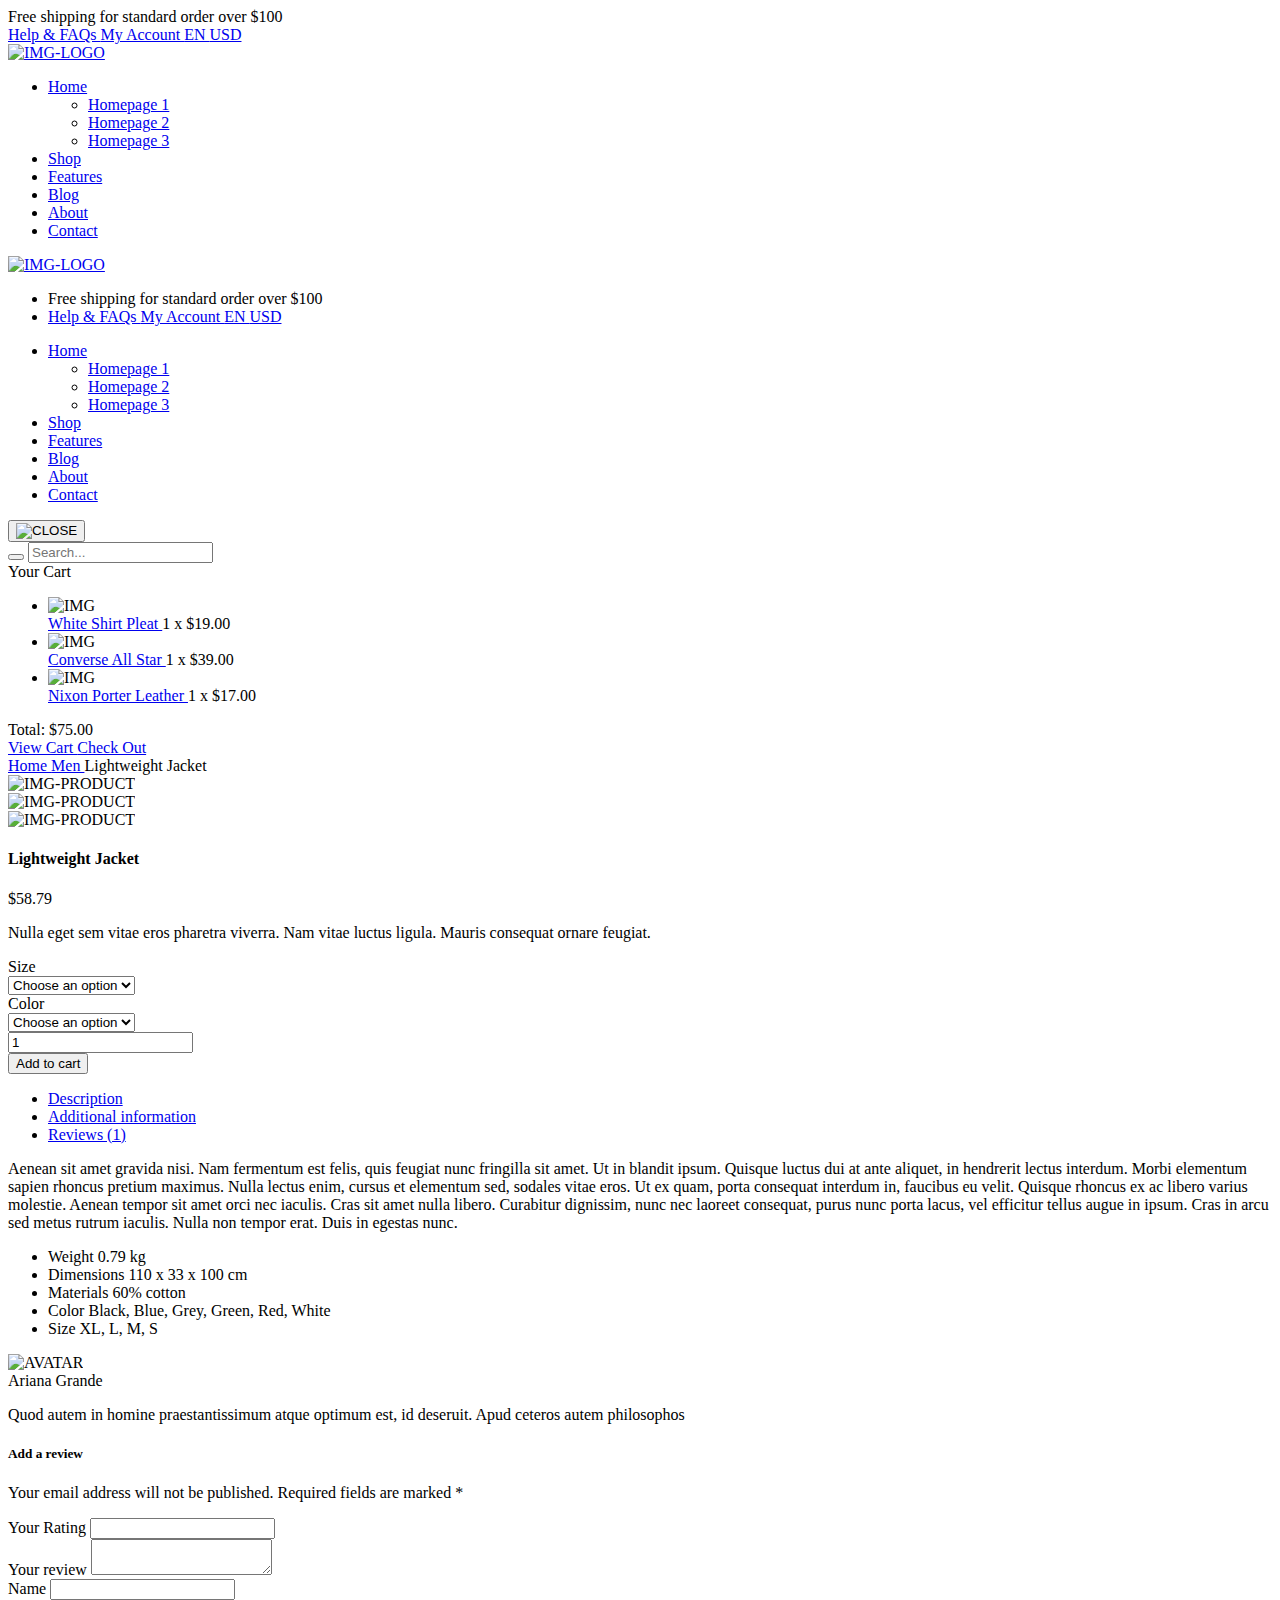
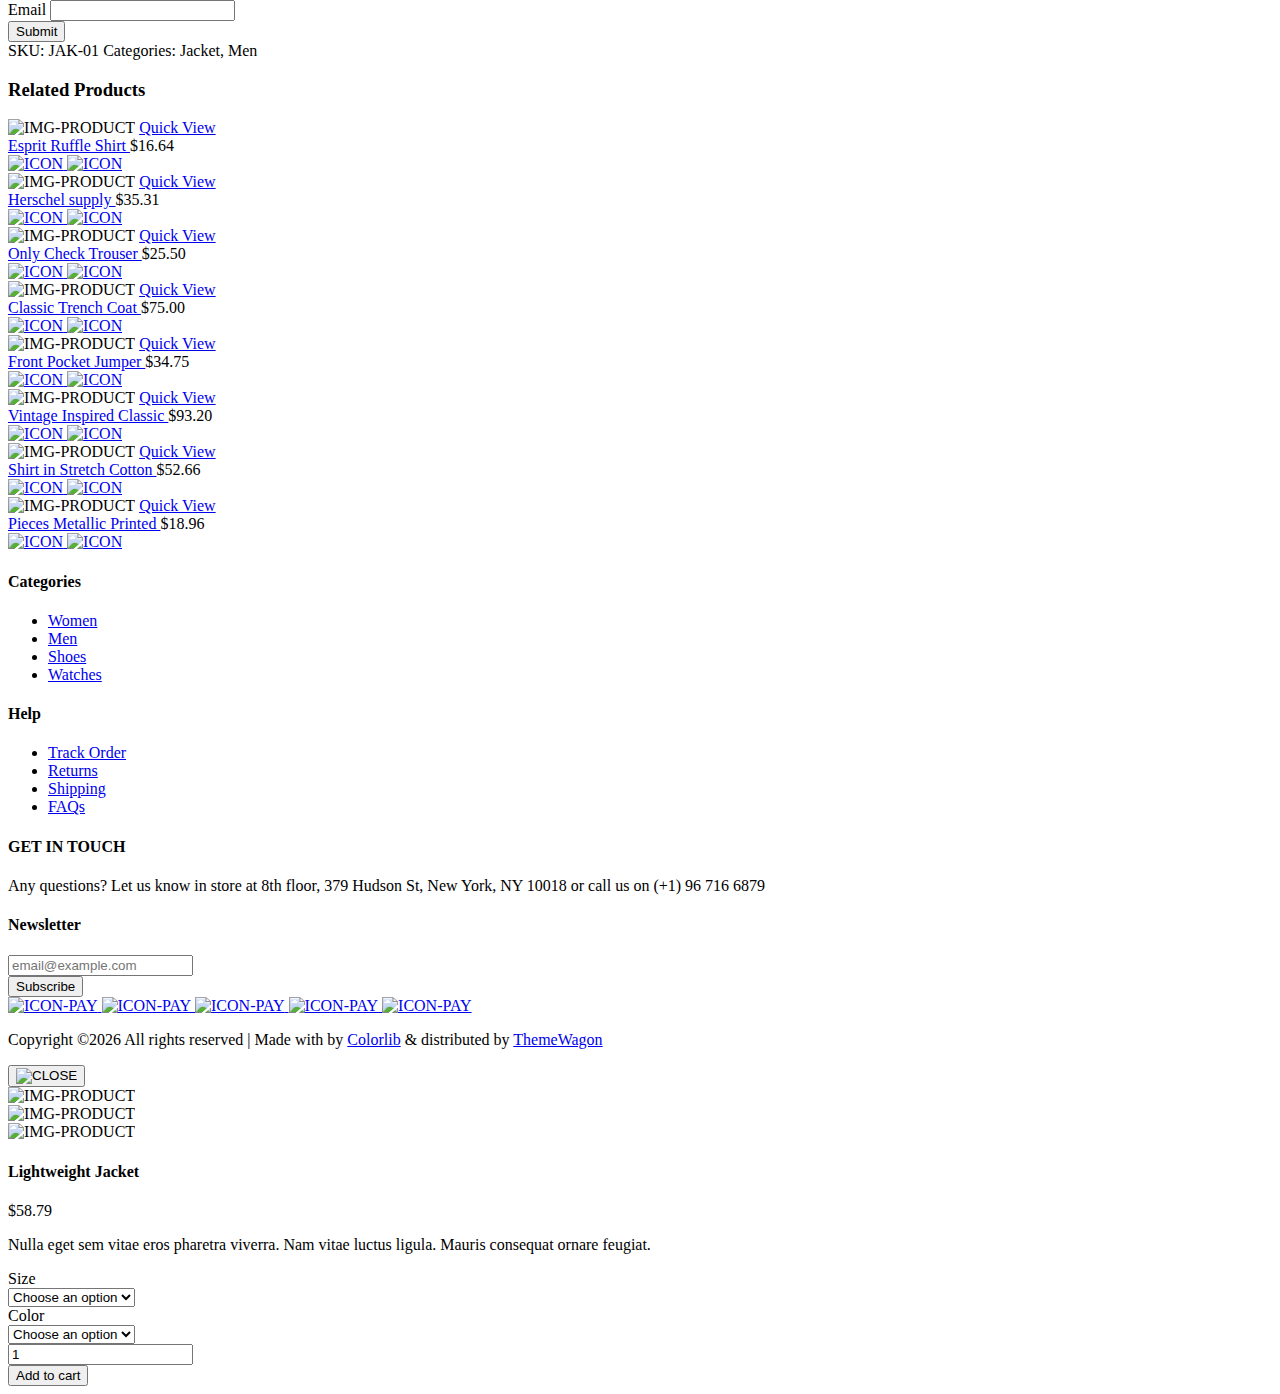
==== product-detail.html @ 20150fe1 "Add files via upload" ====
<!DOCTYPE html>
<html lang="en">
<head>
	<title>Product Detail</title>
	<meta charset="UTF-8">
	<meta name="viewport" content="width=device-width, initial-scale=1">
<!--===============================================================================================-->	
	<link rel="icon" type="image/png" href="images/icons/favicon.png"/>
<!--===============================================================================================-->
	<link rel="stylesheet" type="text/css" href="vendor/bootstrap/css/bootstrap.min.css">
<!--===============================================================================================-->
	<link rel="stylesheet" type="text/css" href="fonts/font-awesome-4.7.0/css/font-awesome.min.css">
<!--===============================================================================================-->
	<link rel="stylesheet" type="text/css" href="fonts/iconic/css/material-design-iconic-font.min.css">
<!--===============================================================================================-->
	<link rel="stylesheet" type="text/css" href="fonts/linearicons-v1.0.0/icon-font.min.css">
<!--===============================================================================================-->
	<link rel="stylesheet" type="text/css" href="vendor/animate/animate.css">
<!--===============================================================================================-->	
	<link rel="stylesheet" type="text/css" href="vendor/css-hamburgers/hamburgers.min.css">
<!--===============================================================================================-->
	<link rel="stylesheet" type="text/css" href="vendor/animsition/css/animsition.min.css">
<!--===============================================================================================-->
	<link rel="stylesheet" type="text/css" href="vendor/select2/select2.min.css">
<!--===============================================================================================-->	
	<link rel="stylesheet" type="text/css" href="vendor/daterangepicker/daterangepicker.css">
<!--===============================================================================================-->
	<link rel="stylesheet" type="text/css" href="vendor/slick/slick.css">
<!--===============================================================================================-->
	<link rel="stylesheet" type="text/css" href="vendor/MagnificPopup/magnific-popup.css">
<!--===============================================================================================-->
	<link rel="stylesheet" type="text/css" href="vendor/perfect-scrollbar/perfect-scrollbar.css">
<!--===============================================================================================-->
	<link rel="stylesheet" type="text/css" href="css/util.css">
	<link rel="stylesheet" type="text/css" href="css/main.css">
<!--===============================================================================================-->
</head>
<body class="animsition">
	
	<!-- Header -->
	<header class="header-v4">
		<!-- Header desktop -->
		<div class="container-menu-desktop">
			<!-- Topbar -->
			<div class="top-bar">
				<div class="content-topbar flex-sb-m h-full container">
					<div class="left-top-bar">
						Free shipping for standard order over $100
					</div>

					<div class="right-top-bar flex-w h-full">
						<a href="#" class="flex-c-m trans-04 p-lr-25">
							Help & FAQs
						</a>

						<a href="#" class="flex-c-m trans-04 p-lr-25">
							My Account
						</a>

						<a href="#" class="flex-c-m trans-04 p-lr-25">
							EN
						</a>

						<a href="#" class="flex-c-m trans-04 p-lr-25">
							USD
						</a>
					</div>
				</div>
			</div>

			<div class="wrap-menu-desktop how-shadow1">
				<nav class="limiter-menu-desktop container">
					
					<!-- Logo desktop -->		
					<a href="index.html" class="logo">
						<img src="images/icons/logo-01.png" alt="IMG-LOGO">
					</a>

					<!-- Menu desktop -->
					<div class="menu-desktop">
						<ul class="main-menu">
							<li>
								<a href="index.html">Home</a>
								<ul class="sub-menu">
									<li><a href="index.html">Homepage 1</a></li>
									<li><a href="home-02.html">Homepage 2</a></li>
									<li><a href="home-03.html">Homepage 3</a></li>
								</ul>
							</li>

							<li>
								<a href="product.html">Shop</a>
							</li>

							<li class="label1" data-label1="hot">
								<a href="shoping-cart.html">Features</a>
							</li>

							<li>
								<a href="blog.html">Blog</a>
							</li>

							<li>
								<a href="about.html">About</a>
							</li>

							<li>
								<a href="contact.html">Contact</a>
							</li>
						</ul>
					</div>	

					<!-- Icon header -->
					<div class="wrap-icon-header flex-w flex-r-m">
						<div class="icon-header-item cl2 hov-cl1 trans-04 p-l-22 p-r-11 js-show-modal-search">
							<i class="zmdi zmdi-search"></i>
						</div>

						<div class="icon-header-item cl2 hov-cl1 trans-04 p-l-22 p-r-11 icon-header-noti js-show-cart" data-notify="2">
							<i class="zmdi zmdi-shopping-cart"></i>
						</div>

						<a href="#" class="icon-header-item cl2 hov-cl1 trans-04 p-l-22 p-r-11 icon-header-noti" data-notify="0">
							<i class="zmdi zmdi-favorite-outline"></i>
						</a>
					</div>
				</nav>
			</div>	
		</div>

		<!-- Header Mobile -->
		<div class="wrap-header-mobile">
			<!-- Logo moblie -->		
			<div class="logo-mobile">
				<a href="index.html"><img src="images/icons/logo-01.png" alt="IMG-LOGO"></a>
			</div>

			<!-- Icon header -->
			<div class="wrap-icon-header flex-w flex-r-m m-r-15">
				<div class="icon-header-item cl2 hov-cl1 trans-04 p-r-11 js-show-modal-search">
					<i class="zmdi zmdi-search"></i>
				</div>

				<div class="icon-header-item cl2 hov-cl1 trans-04 p-r-11 p-l-10 icon-header-noti js-show-cart" data-notify="2">
					<i class="zmdi zmdi-shopping-cart"></i>
				</div>

				<a href="#" class="dis-block icon-header-item cl2 hov-cl1 trans-04 p-r-11 p-l-10 icon-header-noti" data-notify="0">
					<i class="zmdi zmdi-favorite-outline"></i>
				</a>
			</div>

			<!-- Button show menu -->
			<div class="btn-show-menu-mobile hamburger hamburger--squeeze">
				<span class="hamburger-box">
					<span class="hamburger-inner"></span>
				</span>
			</div>
		</div>


		<!-- Menu Mobile -->
		<div class="menu-mobile">
			<ul class="topbar-mobile">
				<li>
					<div class="left-top-bar">
						Free shipping for standard order over $100
					</div>
				</li>

				<li>
					<div class="right-top-bar flex-w h-full">
						<a href="#" class="flex-c-m p-lr-10 trans-04">
							Help & FAQs
						</a>

						<a href="#" class="flex-c-m p-lr-10 trans-04">
							My Account
						</a>

						<a href="#" class="flex-c-m p-lr-10 trans-04">
							EN
						</a>

						<a href="#" class="flex-c-m p-lr-10 trans-04">
							USD
						</a>
					</div>
				</li>
			</ul>

			<ul class="main-menu-m">
				<li>
					<a href="index.html">Home</a>
					<ul class="sub-menu-m">
						<li><a href="index.html">Homepage 1</a></li>
						<li><a href="home-02.html">Homepage 2</a></li>
						<li><a href="home-03.html">Homepage 3</a></li>
					</ul>
					<span class="arrow-main-menu-m">
						<i class="fa fa-angle-right" aria-hidden="true"></i>
					</span>
				</li>

				<li>
					<a href="product.html">Shop</a>
				</li>

				<li>
					<a href="shoping-cart.html" class="label1 rs1" data-label1="hot">Features</a>
				</li>

				<li>
					<a href="blog.html">Blog</a>
				</li>

				<li>
					<a href="about.html">About</a>
				</li>

				<li>
					<a href="contact.html">Contact</a>
				</li>
			</ul>
		</div>

		<!-- Modal Search -->
		<div class="modal-search-header flex-c-m trans-04 js-hide-modal-search">
			<div class="container-search-header">
				<button class="flex-c-m btn-hide-modal-search trans-04 js-hide-modal-search">
					<img src="images/icons/icon-close2.png" alt="CLOSE">
				</button>

				<form class="wrap-search-header flex-w p-l-15">
					<button class="flex-c-m trans-04">
						<i class="zmdi zmdi-search"></i>
					</button>
					<input class="plh3" type="text" name="search" placeholder="Search...">
				</form>
			</div>
		</div>
	</header>

	<!-- Cart -->
	<div class="wrap-header-cart js-panel-cart">
		<div class="s-full js-hide-cart"></div>

		<div class="header-cart flex-col-l p-l-65 p-r-25">
			<div class="header-cart-title flex-w flex-sb-m p-b-8">
				<span class="mtext-103 cl2">
					Your Cart
				</span>

				<div class="fs-35 lh-10 cl2 p-lr-5 pointer hov-cl1 trans-04 js-hide-cart">
					<i class="zmdi zmdi-close"></i>
				</div>
			</div>
			
			<div class="header-cart-content flex-w js-pscroll">
				<ul class="header-cart-wrapitem w-full">
					<li class="header-cart-item flex-w flex-t m-b-12">
						<div class="header-cart-item-img">
							<img src="images/item-cart-01.jpg" alt="IMG">
						</div>

						<div class="header-cart-item-txt p-t-8">
							<a href="#" class="header-cart-item-name m-b-18 hov-cl1 trans-04">
								White Shirt Pleat
							</a>

							<span class="header-cart-item-info">
								1 x $19.00
							</span>
						</div>
					</li>

					<li class="header-cart-item flex-w flex-t m-b-12">
						<div class="header-cart-item-img">
							<img src="images/item-cart-02.jpg" alt="IMG">
						</div>

						<div class="header-cart-item-txt p-t-8">
							<a href="#" class="header-cart-item-name m-b-18 hov-cl1 trans-04">
								Converse All Star
							</a>

							<span class="header-cart-item-info">
								1 x $39.00
							</span>
						</div>
					</li>

					<li class="header-cart-item flex-w flex-t m-b-12">
						<div class="header-cart-item-img">
							<img src="images/item-cart-03.jpg" alt="IMG">
						</div>

						<div class="header-cart-item-txt p-t-8">
							<a href="#" class="header-cart-item-name m-b-18 hov-cl1 trans-04">
								Nixon Porter Leather
							</a>

							<span class="header-cart-item-info">
								1 x $17.00
							</span>
						</div>
					</li>
				</ul>
				
				<div class="w-full">
					<div class="header-cart-total w-full p-tb-40">
						Total: $75.00
					</div>

					<div class="header-cart-buttons flex-w w-full">
						<a href="shoping-cart.html" class="flex-c-m stext-101 cl0 size-107 bg3 bor2 hov-btn3 p-lr-15 trans-04 m-r-8 m-b-10">
							View Cart
						</a>

						<a href="shoping-cart.html" class="flex-c-m stext-101 cl0 size-107 bg3 bor2 hov-btn3 p-lr-15 trans-04 m-b-10">
							Check Out
						</a>
					</div>
				</div>
			</div>
		</div>
	</div>


	<!-- breadcrumb -->
	<div class="container">
		<div class="bread-crumb flex-w p-l-25 p-r-15 p-t-30 p-lr-0-lg">
			<a href="index.html" class="stext-109 cl8 hov-cl1 trans-04">
				Home
				<i class="fa fa-angle-right m-l-9 m-r-10" aria-hidden="true"></i>
			</a>

			<a href="product.html" class="stext-109 cl8 hov-cl1 trans-04">
				Men
				<i class="fa fa-angle-right m-l-9 m-r-10" aria-hidden="true"></i>
			</a>

			<span class="stext-109 cl4">
				Lightweight Jacket
			</span>
		</div>
	</div>
		

	<!-- Product Detail -->
	<section class="sec-product-detail bg0 p-t-65 p-b-60">
		<div class="container">
			<div class="row">
				<div class="col-md-6 col-lg-7 p-b-30">
					<div class="p-l-25 p-r-30 p-lr-0-lg">
						<div class="wrap-slick3 flex-sb flex-w">
							<div class="wrap-slick3-dots"></div>
							<div class="wrap-slick3-arrows flex-sb-m flex-w"></div>

							<div class="slick3 gallery-lb">
								<div class="item-slick3" data-thumb="images/product-detail-01.jpg">
									<div class="wrap-pic-w pos-relative">
										<img src="images/product-detail-01.jpg" alt="IMG-PRODUCT">

										<a class="flex-c-m size-108 how-pos1 bor0 fs-16 cl10 bg0 hov-btn3 trans-04" href="images/product-detail-01.jpg">
											<i class="fa fa-expand"></i>
										</a>
									</div>
								</div>

								<div class="item-slick3" data-thumb="images/product-detail-02.jpg">
									<div class="wrap-pic-w pos-relative">
										<img src="images/product-detail-02.jpg" alt="IMG-PRODUCT">

										<a class="flex-c-m size-108 how-pos1 bor0 fs-16 cl10 bg0 hov-btn3 trans-04" href="images/product-detail-02.jpg">
											<i class="fa fa-expand"></i>
										</a>
									</div>
								</div>

								<div class="item-slick3" data-thumb="images/product-detail-03.jpg">
									<div class="wrap-pic-w pos-relative">
										<img src="images/product-detail-03.jpg" alt="IMG-PRODUCT">

										<a class="flex-c-m size-108 how-pos1 bor0 fs-16 cl10 bg0 hov-btn3 trans-04" href="images/product-detail-03.jpg">
											<i class="fa fa-expand"></i>
										</a>
									</div>
								</div>
							</div>
						</div>
					</div>
				</div>
					
				<div class="col-md-6 col-lg-5 p-b-30">
					<div class="p-r-50 p-t-5 p-lr-0-lg">
						<h4 class="mtext-105 cl2 js-name-detail p-b-14">
							Lightweight Jacket
						</h4>

						<span class="mtext-106 cl2">
							$58.79
						</span>

						<p class="stext-102 cl3 p-t-23">
							Nulla eget sem vitae eros pharetra viverra. Nam vitae luctus ligula. Mauris consequat ornare feugiat.
						</p>
						
						<!--  -->
						<div class="p-t-33">
							<div class="flex-w flex-r-m p-b-10">
								<div class="size-203 flex-c-m respon6">
									Size
								</div>

								<div class="size-204 respon6-next">
									<div class="rs1-select2 bor8 bg0">
										<select class="js-select2" name="time">
											<option>Choose an option</option>
											<option>Size S</option>
											<option>Size M</option>
											<option>Size L</option>
											<option>Size XL</option>
										</select>
										<div class="dropDownSelect2"></div>
									</div>
								</div>
							</div>

							<div class="flex-w flex-r-m p-b-10">
								<div class="size-203 flex-c-m respon6">
									Color
								</div>

								<div class="size-204 respon6-next">
									<div class="rs1-select2 bor8 bg0">
										<select class="js-select2" name="time">
											<option>Choose an option</option>
											<option>Red</option>
											<option>Blue</option>
											<option>White</option>
											<option>Grey</option>
										</select>
										<div class="dropDownSelect2"></div>
									</div>
								</div>
							</div>

							<div class="flex-w flex-r-m p-b-10">
								<div class="size-204 flex-w flex-m respon6-next">
									<div class="wrap-num-product flex-w m-r-20 m-tb-10">
										<div class="btn-num-product-down cl8 hov-btn3 trans-04 flex-c-m">
											<i class="fs-16 zmdi zmdi-minus"></i>
										</div>

										<input class="mtext-104 cl3 txt-center num-product" type="number" name="num-product" value="1">

										<div class="btn-num-product-up cl8 hov-btn3 trans-04 flex-c-m">
											<i class="fs-16 zmdi zmdi-plus"></i>
										</div>
									</div>

									<button class="flex-c-m stext-101 cl0 size-101 bg1 bor1 hov-btn1 p-lr-15 trans-04 js-addcart-detail">
										Add to cart
									</button>
								</div>
							</div>	
						</div>

						<!--  -->
						<div class="flex-w flex-m p-l-100 p-t-40 respon7">
							<div class="flex-m bor9 p-r-10 m-r-11">
								<a href="#" class="fs-14 cl3 hov-cl1 trans-04 lh-10 p-lr-5 p-tb-2 js-addwish-detail tooltip100" data-tooltip="Add to Wishlist">
									<i class="zmdi zmdi-favorite"></i>
								</a>
							</div>

							<a href="#" class="fs-14 cl3 hov-cl1 trans-04 lh-10 p-lr-5 p-tb-2 m-r-8 tooltip100" data-tooltip="Facebook">
								<i class="fa fa-facebook"></i>
							</a>

							<a href="#" class="fs-14 cl3 hov-cl1 trans-04 lh-10 p-lr-5 p-tb-2 m-r-8 tooltip100" data-tooltip="Twitter">
								<i class="fa fa-twitter"></i>
							</a>

							<a href="#" class="fs-14 cl3 hov-cl1 trans-04 lh-10 p-lr-5 p-tb-2 m-r-8 tooltip100" data-tooltip="Google Plus">
								<i class="fa fa-google-plus"></i>
							</a>
						</div>
					</div>
				</div>
			</div>

			<div class="bor10 m-t-50 p-t-43 p-b-40">
				<!-- Tab01 -->
				<div class="tab01">
					<!-- Nav tabs -->
					<ul class="nav nav-tabs" role="tablist">
						<li class="nav-item p-b-10">
							<a class="nav-link active" data-toggle="tab" href="#description" role="tab">Description</a>
						</li>

						<li class="nav-item p-b-10">
							<a class="nav-link" data-toggle="tab" href="#information" role="tab">Additional information</a>
						</li>

						<li class="nav-item p-b-10">
							<a class="nav-link" data-toggle="tab" href="#reviews" role="tab">Reviews (1)</a>
						</li>
					</ul>

					<!-- Tab panes -->
					<div class="tab-content p-t-43">
						<!-- - -->
						<div class="tab-pane fade show active" id="description" role="tabpanel">
							<div class="how-pos2 p-lr-15-md">
								<p class="stext-102 cl6">
									Aenean sit amet gravida nisi. Nam fermentum est felis, quis feugiat nunc fringilla sit amet. Ut in blandit ipsum. Quisque luctus dui at ante aliquet, in hendrerit lectus interdum. Morbi elementum sapien rhoncus pretium maximus. Nulla lectus enim, cursus et elementum sed, sodales vitae eros. Ut ex quam, porta consequat interdum in, faucibus eu velit. Quisque rhoncus ex ac libero varius molestie. Aenean tempor sit amet orci nec iaculis. Cras sit amet nulla libero. Curabitur dignissim, nunc nec laoreet consequat, purus nunc porta lacus, vel efficitur tellus augue in ipsum. Cras in arcu sed metus rutrum iaculis. Nulla non tempor erat. Duis in egestas nunc.
								</p>
							</div>
						</div>

						<!-- - -->
						<div class="tab-pane fade" id="information" role="tabpanel">
							<div class="row">
								<div class="col-sm-10 col-md-8 col-lg-6 m-lr-auto">
									<ul class="p-lr-28 p-lr-15-sm">
										<li class="flex-w flex-t p-b-7">
											<span class="stext-102 cl3 size-205">
												Weight
											</span>

											<span class="stext-102 cl6 size-206">
												0.79 kg
											</span>
										</li>

										<li class="flex-w flex-t p-b-7">
											<span class="stext-102 cl3 size-205">
												Dimensions
											</span>

											<span class="stext-102 cl6 size-206">
												110 x 33 x 100 cm
											</span>
										</li>

										<li class="flex-w flex-t p-b-7">
											<span class="stext-102 cl3 size-205">
												Materials
											</span>

											<span class="stext-102 cl6 size-206">
												60% cotton
											</span>
										</li>

										<li class="flex-w flex-t p-b-7">
											<span class="stext-102 cl3 size-205">
												Color
											</span>

											<span class="stext-102 cl6 size-206">
												Black, Blue, Grey, Green, Red, White
											</span>
										</li>

										<li class="flex-w flex-t p-b-7">
											<span class="stext-102 cl3 size-205">
												Size
											</span>

											<span class="stext-102 cl6 size-206">
												XL, L, M, S
											</span>
										</li>
									</ul>
								</div>
							</div>
						</div>

						<!-- - -->
						<div class="tab-pane fade" id="reviews" role="tabpanel">
							<div class="row">
								<div class="col-sm-10 col-md-8 col-lg-6 m-lr-auto">
									<div class="p-b-30 m-lr-15-sm">
										<!-- Review -->
										<div class="flex-w flex-t p-b-68">
											<div class="wrap-pic-s size-109 bor0 of-hidden m-r-18 m-t-6">
												<img src="images/avatar-01.jpg" alt="AVATAR">
											</div>

											<div class="size-207">
												<div class="flex-w flex-sb-m p-b-17">
													<span class="mtext-107 cl2 p-r-20">
														Ariana Grande
													</span>

													<span class="fs-18 cl11">
														<i class="zmdi zmdi-star"></i>
														<i class="zmdi zmdi-star"></i>
														<i class="zmdi zmdi-star"></i>
														<i class="zmdi zmdi-star"></i>
														<i class="zmdi zmdi-star-half"></i>
													</span>
												</div>

												<p class="stext-102 cl6">
													Quod autem in homine praestantissimum atque optimum est, id deseruit. Apud ceteros autem philosophos
												</p>
											</div>
										</div>
										
										<!-- Add review -->
										<form class="w-full">
											<h5 class="mtext-108 cl2 p-b-7">
												Add a review
											</h5>

											<p class="stext-102 cl6">
												Your email address will not be published. Required fields are marked *
											</p>

											<div class="flex-w flex-m p-t-50 p-b-23">
												<span class="stext-102 cl3 m-r-16">
													Your Rating
												</span>

												<span class="wrap-rating fs-18 cl11 pointer">
													<i class="item-rating pointer zmdi zmdi-star-outline"></i>
													<i class="item-rating pointer zmdi zmdi-star-outline"></i>
													<i class="item-rating pointer zmdi zmdi-star-outline"></i>
													<i class="item-rating pointer zmdi zmdi-star-outline"></i>
													<i class="item-rating pointer zmdi zmdi-star-outline"></i>
													<input class="dis-none" type="number" name="rating">
												</span>
											</div>

											<div class="row p-b-25">
												<div class="col-12 p-b-5">
													<label class="stext-102 cl3" for="review">Your review</label>
													<textarea class="size-110 bor8 stext-102 cl2 p-lr-20 p-tb-10" id="review" name="review"></textarea>
												</div>

												<div class="col-sm-6 p-b-5">
													<label class="stext-102 cl3" for="name">Name</label>
													<input class="size-111 bor8 stext-102 cl2 p-lr-20" id="name" type="text" name="name">
												</div>

												<div class="col-sm-6 p-b-5">
													<label class="stext-102 cl3" for="email">Email</label>
													<input class="size-111 bor8 stext-102 cl2 p-lr-20" id="email" type="text" name="email">
												</div>
											</div>

											<button class="flex-c-m stext-101 cl0 size-112 bg7 bor11 hov-btn3 p-lr-15 trans-04 m-b-10">
												Submit
											</button>
										</form>
									</div>
								</div>
							</div>
						</div>
					</div>
				</div>
			</div>
		</div>

		<div class="bg6 flex-c-m flex-w size-302 m-t-73 p-tb-15">
			<span class="stext-107 cl6 p-lr-25">
				SKU: JAK-01
			</span>

			<span class="stext-107 cl6 p-lr-25">
				Categories: Jacket, Men
			</span>
		</div>
	</section>


	<!-- Related Products -->
	<section class="sec-relate-product bg0 p-t-45 p-b-105">
		<div class="container">
			<div class="p-b-45">
				<h3 class="ltext-106 cl5 txt-center">
					Related Products
				</h3>
			</div>

			<!-- Slide2 -->
			<div class="wrap-slick2">
				<div class="slick2">
					<div class="item-slick2 p-l-15 p-r-15 p-t-15 p-b-15">
						<!-- Block2 -->
						<div class="block2">
							<div class="block2-pic hov-img0">
								<img src="images/product-01.jpg" alt="IMG-PRODUCT">

								<a href="#" class="block2-btn flex-c-m stext-103 cl2 size-102 bg0 bor2 hov-btn1 p-lr-15 trans-04 js-show-modal1">
									Quick View
								</a>
							</div>

							<div class="block2-txt flex-w flex-t p-t-14">
								<div class="block2-txt-child1 flex-col-l ">
									<a href="product-detail.html" class="stext-104 cl4 hov-cl1 trans-04 js-name-b2 p-b-6">
										Esprit Ruffle Shirt
									</a>

									<span class="stext-105 cl3">
										$16.64
									</span>
								</div>

								<div class="block2-txt-child2 flex-r p-t-3">
									<a href="#" class="btn-addwish-b2 dis-block pos-relative js-addwish-b2">
										<img class="icon-heart1 dis-block trans-04" src="images/icons/icon-heart-01.png" alt="ICON">
										<img class="icon-heart2 dis-block trans-04 ab-t-l" src="images/icons/icon-heart-02.png" alt="ICON">
									</a>
								</div>
							</div>
						</div>
					</div>

					<div class="item-slick2 p-l-15 p-r-15 p-t-15 p-b-15">
						<!-- Block2 -->
						<div class="block2">
							<div class="block2-pic hov-img0">
								<img src="images/product-02.jpg" alt="IMG-PRODUCT">

								<a href="#" class="block2-btn flex-c-m stext-103 cl2 size-102 bg0 bor2 hov-btn1 p-lr-15 trans-04 js-show-modal1">
									Quick View
								</a>
							</div>

							<div class="block2-txt flex-w flex-t p-t-14">
								<div class="block2-txt-child1 flex-col-l ">
									<a href="product-detail.html" class="stext-104 cl4 hov-cl1 trans-04 js-name-b2 p-b-6">
										Herschel supply
									</a>

									<span class="stext-105 cl3">
										$35.31
									</span>
								</div>

								<div class="block2-txt-child2 flex-r p-t-3">
									<a href="#" class="btn-addwish-b2 dis-block pos-relative js-addwish-b2">
										<img class="icon-heart1 dis-block trans-04" src="images/icons/icon-heart-01.png" alt="ICON">
										<img class="icon-heart2 dis-block trans-04 ab-t-l" src="images/icons/icon-heart-02.png" alt="ICON">
									</a>
								</div>
							</div>
						</div>
					</div>

					<div class="item-slick2 p-l-15 p-r-15 p-t-15 p-b-15">
						<!-- Block2 -->
						<div class="block2">
							<div class="block2-pic hov-img0">
								<img src="images/product-03.jpg" alt="IMG-PRODUCT">

								<a href="#" class="block2-btn flex-c-m stext-103 cl2 size-102 bg0 bor2 hov-btn1 p-lr-15 trans-04 js-show-modal1">
									Quick View
								</a>
							</div>

							<div class="block2-txt flex-w flex-t p-t-14">
								<div class="block2-txt-child1 flex-col-l ">
									<a href="product-detail.html" class="stext-104 cl4 hov-cl1 trans-04 js-name-b2 p-b-6">
										Only Check Trouser
									</a>

									<span class="stext-105 cl3">
										$25.50
									</span>
								</div>

								<div class="block2-txt-child2 flex-r p-t-3">
									<a href="#" class="btn-addwish-b2 dis-block pos-relative js-addwish-b2">
										<img class="icon-heart1 dis-block trans-04" src="images/icons/icon-heart-01.png" alt="ICON">
										<img class="icon-heart2 dis-block trans-04 ab-t-l" src="images/icons/icon-heart-02.png" alt="ICON">
									</a>
								</div>
							</div>
						</div>
					</div>

					<div class="item-slick2 p-l-15 p-r-15 p-t-15 p-b-15">
						<!-- Block2 -->
						<div class="block2">
							<div class="block2-pic hov-img0">
								<img src="images/product-04.jpg" alt="IMG-PRODUCT">

								<a href="#" class="block2-btn flex-c-m stext-103 cl2 size-102 bg0 bor2 hov-btn1 p-lr-15 trans-04 js-show-modal1">
									Quick View
								</a>
							</div>

							<div class="block2-txt flex-w flex-t p-t-14">
								<div class="block2-txt-child1 flex-col-l ">
									<a href="product-detail.html" class="stext-104 cl4 hov-cl1 trans-04 js-name-b2 p-b-6">
										Classic Trench Coat
									</a>

									<span class="stext-105 cl3">
										$75.00
									</span>
								</div>

								<div class="block2-txt-child2 flex-r p-t-3">
									<a href="#" class="btn-addwish-b2 dis-block pos-relative js-addwish-b2">
										<img class="icon-heart1 dis-block trans-04" src="images/icons/icon-heart-01.png" alt="ICON">
										<img class="icon-heart2 dis-block trans-04 ab-t-l" src="images/icons/icon-heart-02.png" alt="ICON">
									</a>
								</div>
							</div>
						</div>
					</div>

					<div class="item-slick2 p-l-15 p-r-15 p-t-15 p-b-15">
						<!-- Block2 -->
						<div class="block2">
							<div class="block2-pic hov-img0">
								<img src="images/product-05.jpg" alt="IMG-PRODUCT">

								<a href="#" class="block2-btn flex-c-m stext-103 cl2 size-102 bg0 bor2 hov-btn1 p-lr-15 trans-04 js-show-modal1">
									Quick View
								</a>
							</div>

							<div class="block2-txt flex-w flex-t p-t-14">
								<div class="block2-txt-child1 flex-col-l ">
									<a href="product-detail.html" class="stext-104 cl4 hov-cl1 trans-04 js-name-b2 p-b-6">
										Front Pocket Jumper
									</a>

									<span class="stext-105 cl3">
										$34.75
									</span>
								</div>

								<div class="block2-txt-child2 flex-r p-t-3">
									<a href="#" class="btn-addwish-b2 dis-block pos-relative js-addwish-b2">
										<img class="icon-heart1 dis-block trans-04" src="images/icons/icon-heart-01.png" alt="ICON">
										<img class="icon-heart2 dis-block trans-04 ab-t-l" src="images/icons/icon-heart-02.png" alt="ICON">
									</a>
								</div>
							</div>
						</div>
					</div>

					<div class="item-slick2 p-l-15 p-r-15 p-t-15 p-b-15">
						<!-- Block2 -->
						<div class="block2">
							<div class="block2-pic hov-img0">
								<img src="images/product-06.jpg" alt="IMG-PRODUCT">

								<a href="#" class="block2-btn flex-c-m stext-103 cl2 size-102 bg0 bor2 hov-btn1 p-lr-15 trans-04 js-show-modal1">
									Quick View
								</a>
							</div>

							<div class="block2-txt flex-w flex-t p-t-14">
								<div class="block2-txt-child1 flex-col-l ">
									<a href="product-detail.html" class="stext-104 cl4 hov-cl1 trans-04 js-name-b2 p-b-6">
										Vintage Inspired Classic 
									</a>

									<span class="stext-105 cl3">
										$93.20
									</span>
								</div>

								<div class="block2-txt-child2 flex-r p-t-3">
									<a href="#" class="btn-addwish-b2 dis-block pos-relative js-addwish-b2">
										<img class="icon-heart1 dis-block trans-04" src="images/icons/icon-heart-01.png" alt="ICON">
										<img class="icon-heart2 dis-block trans-04 ab-t-l" src="images/icons/icon-heart-02.png" alt="ICON">
									</a>
								</div>
							</div>
						</div>
					</div>

					<div class="item-slick2 p-l-15 p-r-15 p-t-15 p-b-15">
						<!-- Block2 -->
						<div class="block2">
							<div class="block2-pic hov-img0">
								<img src="images/product-07.jpg" alt="IMG-PRODUCT">

								<a href="#" class="block2-btn flex-c-m stext-103 cl2 size-102 bg0 bor2 hov-btn1 p-lr-15 trans-04 js-show-modal1">
									Quick View
								</a>
							</div>

							<div class="block2-txt flex-w flex-t p-t-14">
								<div class="block2-txt-child1 flex-col-l ">
									<a href="product-detail.html" class="stext-104 cl4 hov-cl1 trans-04 js-name-b2 p-b-6">
										Shirt in Stretch Cotton
									</a>

									<span class="stext-105 cl3">
										$52.66
									</span>
								</div>

								<div class="block2-txt-child2 flex-r p-t-3">
									<a href="#" class="btn-addwish-b2 dis-block pos-relative js-addwish-b2">
										<img class="icon-heart1 dis-block trans-04" src="images/icons/icon-heart-01.png" alt="ICON">
										<img class="icon-heart2 dis-block trans-04 ab-t-l" src="images/icons/icon-heart-02.png" alt="ICON">
									</a>
								</div>
							</div>
						</div>
					</div>

					<div class="item-slick2 p-l-15 p-r-15 p-t-15 p-b-15">
						<!-- Block2 -->
						<div class="block2">
							<div class="block2-pic hov-img0">
								<img src="images/product-08.jpg" alt="IMG-PRODUCT">

								<a href="#" class="block2-btn flex-c-m stext-103 cl2 size-102 bg0 bor2 hov-btn1 p-lr-15 trans-04 js-show-modal1">
									Quick View
								</a>
							</div>

							<div class="block2-txt flex-w flex-t p-t-14">
								<div class="block2-txt-child1 flex-col-l ">
									<a href="product-detail.html" class="stext-104 cl4 hov-cl1 trans-04 js-name-b2 p-b-6">
										Pieces Metallic Printed
									</a>

									<span class="stext-105 cl3">
										$18.96
									</span>
								</div>

								<div class="block2-txt-child2 flex-r p-t-3">
									<a href="#" class="btn-addwish-b2 dis-block pos-relative js-addwish-b2">
										<img class="icon-heart1 dis-block trans-04" src="images/icons/icon-heart-01.png" alt="ICON">
										<img class="icon-heart2 dis-block trans-04 ab-t-l" src="images/icons/icon-heart-02.png" alt="ICON">
									</a>
								</div>
							</div>
						</div>
					</div>
				</div>
			</div>
		</div>
	</section>
		

	<!-- Footer -->
	<footer class="bg3 p-t-75 p-b-32">
		<div class="container">
			<div class="row">
				<div class="col-sm-6 col-lg-3 p-b-50">
					<h4 class="stext-301 cl0 p-b-30">
						Categories
					</h4>

					<ul>
						<li class="p-b-10">
							<a href="#" class="stext-107 cl7 hov-cl1 trans-04">
								Women
							</a>
						</li>

						<li class="p-b-10">
							<a href="#" class="stext-107 cl7 hov-cl1 trans-04">
								Men
							</a>
						</li>

						<li class="p-b-10">
							<a href="#" class="stext-107 cl7 hov-cl1 trans-04">
								Shoes
							</a>
						</li>

						<li class="p-b-10">
							<a href="#" class="stext-107 cl7 hov-cl1 trans-04">
								Watches
							</a>
						</li>
					</ul>
				</div>

				<div class="col-sm-6 col-lg-3 p-b-50">
					<h4 class="stext-301 cl0 p-b-30">
						Help
					</h4>

					<ul>
						<li class="p-b-10">
							<a href="#" class="stext-107 cl7 hov-cl1 trans-04">
								Track Order
							</a>
						</li>

						<li class="p-b-10">
							<a href="#" class="stext-107 cl7 hov-cl1 trans-04">
								Returns 
							</a>
						</li>

						<li class="p-b-10">
							<a href="#" class="stext-107 cl7 hov-cl1 trans-04">
								Shipping
							</a>
						</li>

						<li class="p-b-10">
							<a href="#" class="stext-107 cl7 hov-cl1 trans-04">
								FAQs
							</a>
						</li>
					</ul>
				</div>

				<div class="col-sm-6 col-lg-3 p-b-50">
					<h4 class="stext-301 cl0 p-b-30">
						GET IN TOUCH
					</h4>

					<p class="stext-107 cl7 size-201">
						Any questions? Let us know in store at 8th floor, 379 Hudson St, New York, NY 10018 or call us on (+1) 96 716 6879
					</p>

					<div class="p-t-27">
						<a href="#" class="fs-18 cl7 hov-cl1 trans-04 m-r-16">
							<i class="fa fa-facebook"></i>
						</a>

						<a href="#" class="fs-18 cl7 hov-cl1 trans-04 m-r-16">
							<i class="fa fa-instagram"></i>
						</a>

						<a href="#" class="fs-18 cl7 hov-cl1 trans-04 m-r-16">
							<i class="fa fa-pinterest-p"></i>
						</a>
					</div>
				</div>

				<div class="col-sm-6 col-lg-3 p-b-50">
					<h4 class="stext-301 cl0 p-b-30">
						Newsletter
					</h4>

					<form>
						<div class="wrap-input1 w-full p-b-4">
							<input class="input1 bg-none plh1 stext-107 cl7" type="text" name="email" placeholder="email@example.com">
							<div class="focus-input1 trans-04"></div>
						</div>

						<div class="p-t-18">
							<button class="flex-c-m stext-101 cl0 size-103 bg1 bor1 hov-btn2 p-lr-15 trans-04">
								Subscribe
							</button>
						</div>
					</form>
				</div>
			</div>

			<div class="p-t-40">
				<div class="flex-c-m flex-w p-b-18">
					<a href="#" class="m-all-1">
						<img src="images/icons/icon-pay-01.png" alt="ICON-PAY">
					</a>

					<a href="#" class="m-all-1">
						<img src="images/icons/icon-pay-02.png" alt="ICON-PAY">
					</a>

					<a href="#" class="m-all-1">
						<img src="images/icons/icon-pay-03.png" alt="ICON-PAY">
					</a>

					<a href="#" class="m-all-1">
						<img src="images/icons/icon-pay-04.png" alt="ICON-PAY">
					</a>

					<a href="#" class="m-all-1">
						<img src="images/icons/icon-pay-05.png" alt="ICON-PAY">
					</a>
				</div>

				<p class="stext-107 cl6 txt-center">
					<!-- Link back to Colorlib can't be removed. Template is licensed under CC BY 3.0. -->
Copyright &copy;<script>document.write(new Date().getFullYear());</script> All rights reserved | Made with <i class="fa fa-heart-o" aria-hidden="true"></i> by <a href="https://colorlib.com" target="_blank">Colorlib</a> &amp; distributed by <a href="https://themewagon.com" target="_blank">ThemeWagon</a>
<!-- Link back to Colorlib can't be removed. Template is licensed under CC BY 3.0. -->

				</p>
			</div>
		</div>
	</footer>


	<!-- Back to top -->
	<div class="btn-back-to-top" id="myBtn">
		<span class="symbol-btn-back-to-top">
			<i class="zmdi zmdi-chevron-up"></i>
		</span>
	</div>

	<!-- Modal1 -->
	<div class="wrap-modal1 js-modal1 p-t-60 p-b-20">
		<div class="overlay-modal1 js-hide-modal1"></div>

		<div class="container">
			<div class="bg0 p-t-60 p-b-30 p-lr-15-lg how-pos3-parent">
				<button class="how-pos3 hov3 trans-04 js-hide-modal1">
					<img src="images/icons/icon-close.png" alt="CLOSE">
				</button>

				<div class="row">
					<div class="col-md-6 col-lg-7 p-b-30">
						<div class="p-l-25 p-r-30 p-lr-0-lg">
							<div class="wrap-slick3 flex-sb flex-w">
								<div class="wrap-slick3-dots"></div>
								<div class="wrap-slick3-arrows flex-sb-m flex-w"></div>

								<div class="slick3 gallery-lb">
									<div class="item-slick3" data-thumb="images/product-detail-01.jpg">
										<div class="wrap-pic-w pos-relative">
											<img src="images/product-detail-01.jpg" alt="IMG-PRODUCT">

											<a class="flex-c-m size-108 how-pos1 bor0 fs-16 cl10 bg0 hov-btn3 trans-04" href="images/product-detail-01.jpg">
												<i class="fa fa-expand"></i>
											</a>
										</div>
									</div>

									<div class="item-slick3" data-thumb="images/product-detail-02.jpg">
										<div class="wrap-pic-w pos-relative">
											<img src="images/product-detail-02.jpg" alt="IMG-PRODUCT">

											<a class="flex-c-m size-108 how-pos1 bor0 fs-16 cl10 bg0 hov-btn3 trans-04" href="images/product-detail-02.jpg">
												<i class="fa fa-expand"></i>
											</a>
										</div>
									</div>

									<div class="item-slick3" data-thumb="images/product-detail-03.jpg">
										<div class="wrap-pic-w pos-relative">
											<img src="images/product-detail-03.jpg" alt="IMG-PRODUCT">

											<a class="flex-c-m size-108 how-pos1 bor0 fs-16 cl10 bg0 hov-btn3 trans-04" href="images/product-detail-03.jpg">
												<i class="fa fa-expand"></i>
											</a>
										</div>
									</div>
								</div>
							</div>
						</div>
					</div>
					
					<div class="col-md-6 col-lg-5 p-b-30">
						<div class="p-r-50 p-t-5 p-lr-0-lg">
							<h4 class="mtext-105 cl2 js-name-detail p-b-14">
								Lightweight Jacket
							</h4>

							<span class="mtext-106 cl2">
								$58.79
							</span>

							<p class="stext-102 cl3 p-t-23">
								Nulla eget sem vitae eros pharetra viverra. Nam vitae luctus ligula. Mauris consequat ornare feugiat.
							</p>
							
							<!--  -->
							<div class="p-t-33">
								<div class="flex-w flex-r-m p-b-10">
									<div class="size-203 flex-c-m respon6">
										Size
									</div>

									<div class="size-204 respon6-next">
										<div class="rs1-select2 bor8 bg0">
											<select class="js-select2" name="time">
												<option>Choose an option</option>
												<option>Size S</option>
												<option>Size M</option>
												<option>Size L</option>
												<option>Size XL</option>
											</select>
											<div class="dropDownSelect2"></div>
										</div>
									</div>
								</div>

								<div class="flex-w flex-r-m p-b-10">
									<div class="size-203 flex-c-m respon6">
										Color
									</div>

									<div class="size-204 respon6-next">
										<div class="rs1-select2 bor8 bg0">
											<select class="js-select2" name="time">
												<option>Choose an option</option>
												<option>Red</option>
												<option>Blue</option>
												<option>White</option>
												<option>Grey</option>
											</select>
											<div class="dropDownSelect2"></div>
										</div>
									</div>
								</div>

								<div class="flex-w flex-r-m p-b-10">
									<div class="size-204 flex-w flex-m respon6-next">
										<div class="wrap-num-product flex-w m-r-20 m-tb-10">
											<div class="btn-num-product-down cl8 hov-btn3 trans-04 flex-c-m">
												<i class="fs-16 zmdi zmdi-minus"></i>
											</div>

											<input class="mtext-104 cl3 txt-center num-product" type="number" name="num-product" value="1">

											<div class="btn-num-product-up cl8 hov-btn3 trans-04 flex-c-m">
												<i class="fs-16 zmdi zmdi-plus"></i>
											</div>
										</div>

										<button class="flex-c-m stext-101 cl0 size-101 bg1 bor1 hov-btn1 p-lr-15 trans-04 js-addcart-detail">
											Add to cart
										</button>
									</div>
								</div>	
							</div>

							<!--  -->
							<div class="flex-w flex-m p-l-100 p-t-40 respon7">
								<div class="flex-m bor9 p-r-10 m-r-11">
									<a href="#" class="fs-14 cl3 hov-cl1 trans-04 lh-10 p-lr-5 p-tb-2 js-addwish-detail tooltip100" data-tooltip="Add to Wishlist">
										<i class="zmdi zmdi-favorite"></i>
									</a>
								</div>

								<a href="#" class="fs-14 cl3 hov-cl1 trans-04 lh-10 p-lr-5 p-tb-2 m-r-8 tooltip100" data-tooltip="Facebook">
									<i class="fa fa-facebook"></i>
								</a>

								<a href="#" class="fs-14 cl3 hov-cl1 trans-04 lh-10 p-lr-5 p-tb-2 m-r-8 tooltip100" data-tooltip="Twitter">
									<i class="fa fa-twitter"></i>
								</a>

								<a href="#" class="fs-14 cl3 hov-cl1 trans-04 lh-10 p-lr-5 p-tb-2 m-r-8 tooltip100" data-tooltip="Google Plus">
									<i class="fa fa-google-plus"></i>
								</a>
							</div>
						</div>
					</div>
				</div>
			</div>
		</div>
	</div>

<!--===============================================================================================-->	
	<script src="vendor/jquery/jquery-3.2.1.min.js"></script>
<!--===============================================================================================-->
	<script src="vendor/animsition/js/animsition.min.js"></script>
<!--===============================================================================================-->
	<script src="vendor/bootstrap/js/popper.js"></script>
	<script src="vendor/bootstrap/js/bootstrap.min.js"></script>
<!--===============================================================================================-->
	<script src="vendor/select2/select2.min.js"></script>
	<script>
		$(".js-select2").each(function(){
			$(this).select2({
				minimumResultsForSearch: 20,
				dropdownParent: $(this).next('.dropDownSelect2')
			});
		})
	</script>
<!--===============================================================================================-->
	<script src="vendor/daterangepicker/moment.min.js"></script>
	<script src="vendor/daterangepicker/daterangepicker.js"></script>
<!--===============================================================================================-->
	<script src="vendor/slick/slick.min.js"></script>
	<script src="js/slick-custom.js"></script>
<!--===============================================================================================-->
	<script src="vendor/parallax100/parallax100.js"></script>
	<script>
        $('.parallax100').parallax100();
	</script>
<!--===============================================================================================-->
	<script src="vendor/MagnificPopup/jquery.magnific-popup.min.js"></script>
	<script>
		$('.gallery-lb').each(function() { // the containers for all your galleries
			$(this).magnificPopup({
		        delegate: 'a', // the selector for gallery item
		        type: 'image',
		        gallery: {
		        	enabled:true
		        },
		        mainClass: 'mfp-fade'
		    });
		});
	</script>
<!--===============================================================================================-->
	<script src="vendor/isotope/isotope.pkgd.min.js"></script>
<!--===============================================================================================-->
	<script src="vendor/sweetalert/sweetalert.min.js"></script>
	<script>
		$('.js-addwish-b2, .js-addwish-detail').on('click', function(e){
			e.preventDefault();
		});

		$('.js-addwish-b2').each(function(){
			var nameProduct = $(this).parent().parent().find('.js-name-b2').html();
			$(this).on('click', function(){
				swal(nameProduct, "is added to wishlist !", "success");

				$(this).addClass('js-addedwish-b2');
				$(this).off('click');
			});
		});

		$('.js-addwish-detail').each(function(){
			var nameProduct = $(this).parent().parent().parent().find('.js-name-detail').html();

			$(this).on('click', function(){
				swal(nameProduct, "is added to wishlist !", "success");

				$(this).addClass('js-addedwish-detail');
				$(this).off('click');
			});
		});

		/*---------------------------------------------*/

		$('.js-addcart-detail').each(function(){
			var nameProduct = $(this).parent().parent().parent().parent().find('.js-name-detail').html();
			$(this).on('click', function(){
				swal(nameProduct, "is added to cart !", "success");
			});
		});
	
	</script>
<!--===============================================================================================-->
	<script src="vendor/perfect-scrollbar/perfect-scrollbar.min.js"></script>
	<script>
		$('.js-pscroll').each(function(){
			$(this).css('position','relative');
			$(this).css('overflow','hidden');
			var ps = new PerfectScrollbar(this, {
				wheelSpeed: 1,
				scrollingThreshold: 1000,
				wheelPropagation: false,
			});

			$(window).on('resize', function(){
				ps.update();
			})
		});
	</script>
<!--===============================================================================================-->
	<script src="js/main.js"></script>

</body>
</html>
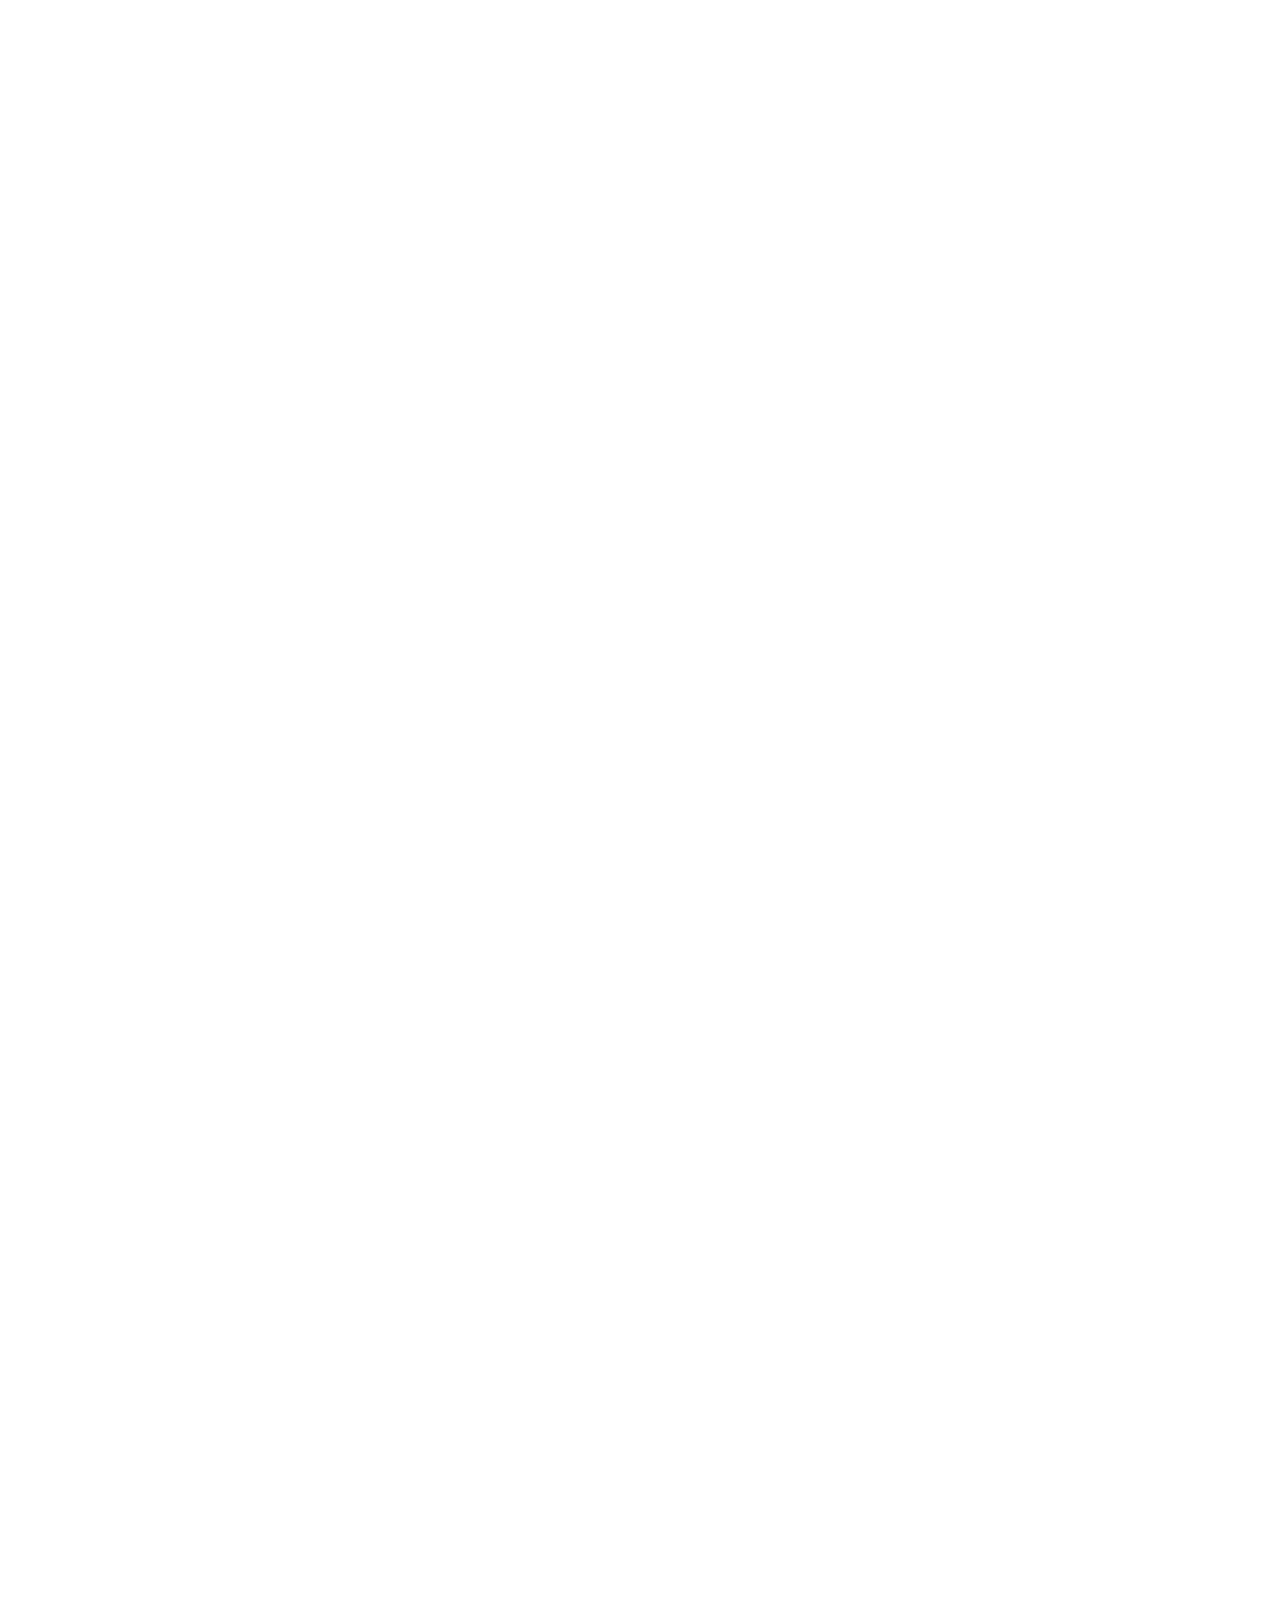
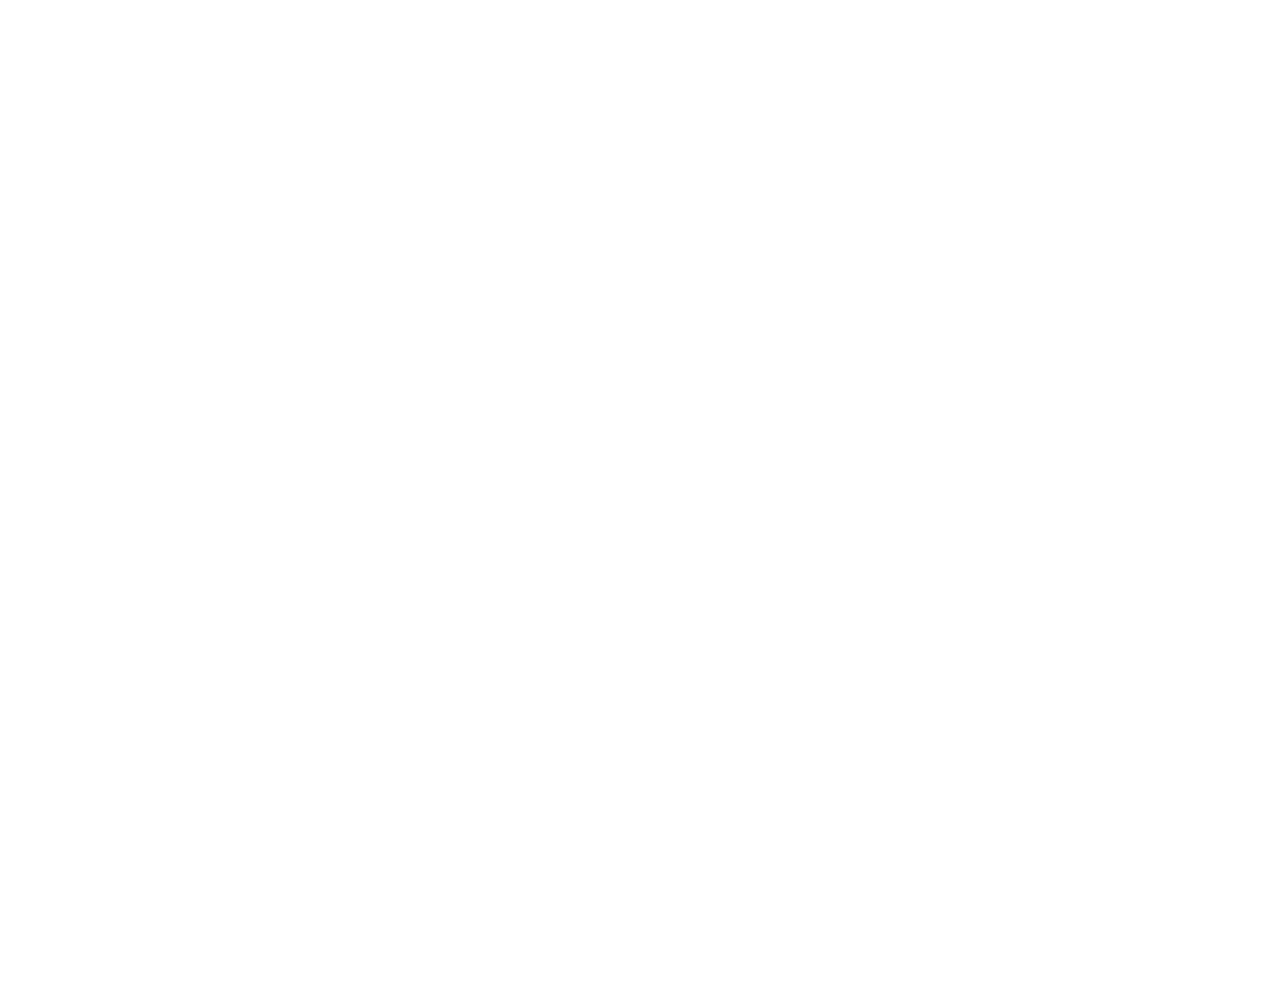
==== commit 4f386919: "Update product-detail.html" ====
--- a/product-detail.html
+++ b/product-detail.html
@@ -132,7 +132,7 @@
 		<div class="wrap-header-mobile">
 			<!-- Logo moblie -->		
 			<div class="logo-mobile">
-				<a href="index.html"><img src="images/icons/logo-01.png" alt="IMG-LOGO"></a>
+				<a href="index.html"><img src="images/icons/logo (2).png" alt="IMG-LOGO"></a>
 			</div>
 
 			<!-- Icon header -->
@@ -1361,4 +1361,4 @@
 	<script src="js/main.js"></script>
 
 </body>
-</html>+</html>
--- a/fonts/iconic/css/material-design-iconic-font.min.css
+++ b/fonts/iconic/css/material-design-iconic-font.min.css
@@ -0,0 +1 @@
+@font-face{font-family:Material-Design-Iconic-Font;src:url(../fonts/Material-Design-Iconic-Font.woff2?v=2.2.0) format('woff2'),url(../fonts/Material-Design-Iconic-Font.woff?v=2.2.0) format('woff'),url(../fonts/Material-Design-Iconic-Font.ttf?v=2.2.0) format('truetype')}.zmdi{display:inline-block;font:normal normal normal 14px/1 'Material-Design-Iconic-Font';font-size:inherit;text-rendering:auto;-webkit-font-smoothing:antialiased;-moz-osx-font-smoothing:grayscale}.zmdi-hc-lg{font-size:1.33333333em;line-height:.75em;vertical-align:-15%}.zmdi-hc-2x{font-size:2em}.zmdi-hc-3x{font-size:3em}.zmdi-hc-4x{font-size:4em}.zmdi-hc-5x{font-size:5em}.zmdi-hc-fw{width:1.28571429em;text-align:center}.zmdi-hc-ul{padding-left:0;margin-left:2.14285714em;list-style-type:none}.zmdi-hc-ul>li{position:relative}.zmdi-hc-li{position:absolute;left:-2.14285714em;width:2.14285714em;top:.14285714em;text-align:center}.zmdi-hc-li.zmdi-hc-lg{left:-1.85714286em}.zmdi-hc-border{padding:.1em .25em;border:solid .1em #9e9e9e;border-radius:2px}.zmdi-hc-border-circle{padding:.1em .25em;border:solid .1em #9e9e9e;border-radius:50%}.zmdi.pull-left{float:left;margin-right:.15em}.zmdi.pull-right{float:right;margin-left:.15em}.zmdi-hc-spin{-webkit-animation:zmdi-spin 1.5s infinite linear;animation:zmdi-spin 1.5s infinite linear}.zmdi-hc-spin-reverse{-webkit-animation:zmdi-spin-reverse 1.5s infinite linear;animation:zmdi-spin-reverse 1.5s infinite linear}@-webkit-keyframes zmdi-spin{0%{-webkit-transform:rotate(0deg);transform:rotate(0deg)}100%{-webkit-transform:rotate(359deg);transform:rotate(359deg)}}@keyframes zmdi-spin{0%{-webkit-transform:rotate(0deg);transform:rotate(0deg)}100%{-webkit-transform:rotate(359deg);transform:rotate(359deg)}}@-webkit-keyframes zmdi-spin-reverse{0%{-webkit-transform:rotate(0deg);transform:rotate(0deg)}100%{-webkit-transform:rotate(-359deg);transform:rotate(-359deg)}}@keyframes zmdi-spin-reverse{0%{-webkit-transform:rotate(0deg);transform:rotate(0deg)}100%{-webkit-transform:rotate(-359deg);transform:rotate(-359deg)}}.zmdi-hc-rotate-90{-webkit-transform:rotate(90deg);-ms-transform:rotate(90deg);transform:rotate(90deg)}.zmdi-hc-rotate-180{-webkit-transform:rotate(180deg);-ms-transform:rotate(180deg);transform:rotate(180deg)}.zmdi-hc-rotate-270{-webkit-transform:rotate(270deg);-ms-transform:rotate(270deg);transform:rotate(270deg)}.zmdi-hc-flip-horizontal{-webkit-transform:scale(-1,1);-ms-transform:scale(-1,1);transform:scale(-1,1)}.zmdi-hc-flip-vertical{-webkit-transform:scale(1,-1);-ms-transform:scale(1,-1);transform:scale(1,-1)}.zmdi-hc-stack{position:relative;display:inline-block;width:2em;height:2em;line-height:2em;vertical-align:middle}.zmdi-hc-stack-1x,.zmdi-hc-stack-2x{position:absolute;left:0;width:100%;text-align:center}.zmdi-hc-stack-1x{line-height:inherit}.zmdi-hc-stack-2x{font-size:2em}.zmdi-hc-inverse{color:#fff}.zmdi-3d-rotation:before{content:'\f101'}.zmdi-airplane-off:before{content:'\f102'}.zmdi-airplane:before{content:'\f103'}.zmdi-album:before{content:'\f104'}.zmdi-archive:before{content:'\f105'}.zmdi-assignment-account:before{content:'\f106'}.zmdi-assignment-alert:before{content:'\f107'}.zmdi-assignment-check:before{content:'\f108'}.zmdi-assignment-o:before{content:'\f109'}.zmdi-assignment-return:before{content:'\f10a'}.zmdi-assignment-returned:before{content:'\f10b'}.zmdi-assignment:before{content:'\f10c'}.zmdi-attachment-alt:before{content:'\f10d'}.zmdi-attachment:before{content:'\f10e'}.zmdi-audio:before{content:'\f10f'}.zmdi-badge-check:before{content:'\f110'}.zmdi-balance-wallet:before{content:'\f111'}.zmdi-balance:before{content:'\f112'}.zmdi-battery-alert:before{content:'\f113'}.zmdi-battery-flash:before{content:'\f114'}.zmdi-battery-unknown:before{content:'\f115'}.zmdi-battery:before{content:'\f116'}.zmdi-bike:before{content:'\f117'}.zmdi-block-alt:before{content:'\f118'}.zmdi-block:before{content:'\f119'}.zmdi-boat:before{content:'\f11a'}.zmdi-book-image:before{content:'\f11b'}.zmdi-book:before{content:'\f11c'}.zmdi-bookmark-outline:before{content:'\f11d'}.zmdi-bookmark:before{content:'\f11e'}.zmdi-brush:before{content:'\f11f'}.zmdi-bug:before{content:'\f120'}.zmdi-bus:before{content:'\f121'}.zmdi-cake:before{content:'\f122'}.zmdi-car-taxi:before{content:'\f123'}.zmdi-car-wash:before{content:'\f124'}.zmdi-car:before{content:'\f125'}.zmdi-card-giftcard:before{content:'\f126'}.zmdi-card-membership:before{content:'\f127'}.zmdi-card-travel:before{content:'\f128'}.zmdi-card:before{content:'\f129'}.zmdi-case-check:before{content:'\f12a'}.zmdi-case-download:before{content:'\f12b'}.zmdi-case-play:before{content:'\f12c'}.zmdi-case:before{content:'\f12d'}.zmdi-cast-connected:before{content:'\f12e'}.zmdi-cast:before{content:'\f12f'}.zmdi-chart-donut:before{content:'\f130'}.zmdi-chart:before{content:'\f131'}.zmdi-city-alt:before{content:'\f132'}.zmdi-city:before{content:'\f133'}.zmdi-close-circle-o:before{content:'\f134'}.zmdi-close-circle:before{content:'\f135'}.zmdi-close:before{content:'\f136'}.zmdi-cocktail:before{content:'\f137'}.zmdi-code-setting:before{content:'\f138'}.zmdi-code-smartphone:before{content:'\f139'}.zmdi-code:before{content:'\f13a'}.zmdi-coffee:before{content:'\f13b'}.zmdi-collection-bookmark:before{content:'\f13c'}.zmdi-collection-case-play:before{content:'\f13d'}.zmdi-collection-folder-image:before{content:'\f13e'}.zmdi-collection-image-o:before{content:'\f13f'}.zmdi-collection-image:before{content:'\f140'}.zmdi-collection-item-1:before{content:'\f141'}.zmdi-collection-item-2:before{content:'\f142'}.zmdi-collection-item-3:before{content:'\f143'}.zmdi-collection-item-4:before{content:'\f144'}.zmdi-collection-item-5:before{content:'\f145'}.zmdi-collection-item-6:before{content:'\f146'}.zmdi-collection-item-7:before{content:'\f147'}.zmdi-collection-item-8:before{content:'\f148'}.zmdi-collection-item-9-plus:before{content:'\f149'}.zmdi-collection-item-9:before{content:'\f14a'}.zmdi-collection-item:before{content:'\f14b'}.zmdi-collection-music:before{content:'\f14c'}.zmdi-collection-pdf:before{content:'\f14d'}.zmdi-collection-plus:before{content:'\f14e'}.zmdi-collection-speaker:before{content:'\f14f'}.zmdi-collection-text:before{content:'\f150'}.zmdi-collection-video:before{content:'\f151'}.zmdi-compass:before{content:'\f152'}.zmdi-cutlery:before{content:'\f153'}.zmdi-delete:before{content:'\f154'}.zmdi-dialpad:before{content:'\f155'}.zmdi-dns:before{content:'\f156'}.zmdi-drink:before{content:'\f157'}.zmdi-edit:before{content:'\f158'}.zmdi-email-open:before{content:'\f159'}.zmdi-email:before{content:'\f15a'}.zmdi-eye-off:before{content:'\f15b'}.zmdi-eye:before{content:'\f15c'}.zmdi-eyedropper:before{content:'\f15d'}.zmdi-favorite-outline:before{content:'\f15e'}.zmdi-favorite:before{content:'\f15f'}.zmdi-filter-list:before{content:'\f160'}.zmdi-fire:before{content:'\f161'}.zmdi-flag:before{content:'\f162'}.zmdi-flare:before{content:'\f163'}.zmdi-flash-auto:before{content:'\f164'}.zmdi-flash-off:before{content:'\f165'}.zmdi-flash:before{content:'\f166'}.zmdi-flip:before{content:'\f167'}.zmdi-flower-alt:before{content:'\f168'}.zmdi-flower:before{content:'\f169'}.zmdi-font:before{content:'\f16a'}.zmdi-fullscreen-alt:before{content:'\f16b'}.zmdi-fullscreen-exit:before{content:'\f16c'}.zmdi-fullscreen:before{content:'\f16d'}.zmdi-functions:before{content:'\f16e'}.zmdi-gas-station:before{content:'\f16f'}.zmdi-gesture:before{content:'\f170'}.zmdi-globe-alt:before{content:'\f171'}.zmdi-globe-lock:before{content:'\f172'}.zmdi-globe:before{content:'\f173'}.zmdi-graduation-cap:before{content:'\f174'}.zmdi-home:before{content:'\f175'}.zmdi-hospital-alt:before{content:'\f176'}.zmdi-hospital:before{content:'\f177'}.zmdi-hotel:before{content:'\f178'}.zmdi-hourglass-alt:before{content:'\f179'}.zmdi-hourglass-outline:before{content:'\f17a'}.zmdi-hourglass:before{content:'\f17b'}.zmdi-http:before{content:'\f17c'}.zmdi-image-alt:before{content:'\f17d'}.zmdi-image-o:before{content:'\f17e'}.zmdi-image:before{content:'\f17f'}.zmdi-inbox:before{content:'\f180'}.zmdi-invert-colors-off:before{content:'\f181'}.zmdi-invert-colors:before{content:'\f182'}.zmdi-key:before{content:'\f183'}.zmdi-label-alt-outline:before{content:'\f184'}.zmdi-label-alt:before{content:'\f185'}.zmdi-label-heart:before{content:'\f186'}.zmdi-label:before{content:'\f187'}.zmdi-labels:before{content:'\f188'}.zmdi-lamp:before{content:'\f189'}.zmdi-landscape:before{content:'\f18a'}.zmdi-layers-off:before{content:'\f18b'}.zmdi-layers:before{content:'\f18c'}.zmdi-library:before{content:'\f18d'}.zmdi-link:before{content:'\f18e'}.zmdi-lock-open:before{content:'\f18f'}.zmdi-lock-outline:before{content:'\f190'}.zmdi-lock:before{content:'\f191'}.zmdi-mail-reply-all:before{content:'\f192'}.zmdi-mail-reply:before{content:'\f193'}.zmdi-mail-send:before{content:'\f194'}.zmdi-mall:before{content:'\f195'}.zmdi-map:before{content:'\f196'}.zmdi-menu:before{content:'\f197'}.zmdi-money-box:before{content:'\f198'}.zmdi-money-off:before{content:'\f199'}.zmdi-money:before{content:'\f19a'}.zmdi-more-vert:before{content:'\f19b'}.zmdi-more:before{content:'\f19c'}.zmdi-movie-alt:before{content:'\f19d'}.zmdi-movie:before{content:'\f19e'}.zmdi-nature-people:before{content:'\f19f'}.zmdi-nature:before{content:'\f1a0'}.zmdi-navigation:before{content:'\f1a1'}.zmdi-open-in-browser:before{content:'\f1a2'}.zmdi-open-in-new:before{content:'\f1a3'}.zmdi-palette:before{content:'\f1a4'}.zmdi-parking:before{content:'\f1a5'}.zmdi-pin-account:before{content:'\f1a6'}.zmdi-pin-assistant:before{content:'\f1a7'}.zmdi-pin-drop:before{content:'\f1a8'}.zmdi-pin-help:before{content:'\f1a9'}.zmdi-pin-off:before{content:'\f1aa'}.zmdi-pin:before{content:'\f1ab'}.zmdi-pizza:before{content:'\f1ac'}.zmdi-plaster:before{content:'\f1ad'}.zmdi-power-setting:before{content:'\f1ae'}.zmdi-power:before{content:'\f1af'}.zmdi-print:before{content:'\f1b0'}.zmdi-puzzle-piece:before{content:'\f1b1'}.zmdi-quote:before{content:'\f1b2'}.zmdi-railway:before{content:'\f1b3'}.zmdi-receipt:before{content:'\f1b4'}.zmdi-refresh-alt:before{content:'\f1b5'}.zmdi-refresh-sync-alert:before{content:'\f1b6'}.zmdi-refresh-sync-off:before{content:'\f1b7'}.zmdi-refresh-sync:before{content:'\f1b8'}.zmdi-refresh:before{content:'\f1b9'}.zmdi-roller:before{content:'\f1ba'}.zmdi-ruler:before{content:'\f1bb'}.zmdi-scissors:before{content:'\f1bc'}.zmdi-screen-rotation-lock:before{content:'\f1bd'}.zmdi-screen-rotation:before{content:'\f1be'}.zmdi-search-for:before{content:'\f1bf'}.zmdi-search-in-file:before{content:'\f1c0'}.zmdi-search-in-page:before{content:'\f1c1'}.zmdi-search-replace:before{content:'\f1c2'}.zmdi-search:before{content:'\f1c3'}.zmdi-seat:before{content:'\f1c4'}.zmdi-settings-square:before{content:'\f1c5'}.zmdi-settings:before{content:'\f1c6'}.zmdi-shield-check:before{content:'\f1c7'}.zmdi-shield-security:before{content:'\f1c8'}.zmdi-shopping-basket:before{content:'\f1c9'}.zmdi-shopping-cart-plus:before{content:'\f1ca'}.zmdi-shopping-cart:before{content:'\f1cb'}.zmdi-sign-in:before{content:'\f1cc'}.zmdi-sort-amount-asc:before{content:'\f1cd'}.zmdi-sort-amount-desc:before{content:'\f1ce'}.zmdi-sort-asc:before{content:'\f1cf'}.zmdi-sort-desc:before{content:'\f1d0'}.zmdi-spellcheck:before{content:'\f1d1'}.zmdi-storage:before{content:'\f1d2'}.zmdi-store-24:before{content:'\f1d3'}.zmdi-store:before{content:'\f1d4'}.zmdi-subway:before{content:'\f1d5'}.zmdi-sun:before{content:'\f1d6'}.zmdi-tab-unselected:before{content:'\f1d7'}.zmdi-tab:before{content:'\f1d8'}.zmdi-tag-close:before{content:'\f1d9'}.zmdi-tag-more:before{content:'\f1da'}.zmdi-tag:before{content:'\f1db'}.zmdi-thumb-down:before{content:'\f1dc'}.zmdi-thumb-up-down:before{content:'\f1dd'}.zmdi-thumb-up:before{content:'\f1de'}.zmdi-ticket-star:before{content:'\f1df'}.zmdi-toll:before{content:'\f1e0'}.zmdi-toys:before{content:'\f1e1'}.zmdi-traffic:before{content:'\f1e2'}.zmdi-translate:before{content:'\f1e3'}.zmdi-triangle-down:before{content:'\f1e4'}.zmdi-triangle-up:before{content:'\f1e5'}.zmdi-truck:before{content:'\f1e6'}.zmdi-turning-sign:before{content:'\f1e7'}.zmdi-wallpaper:before{content:'\f1e8'}.zmdi-washing-machine:before{content:'\f1e9'}.zmdi-window-maximize:before{content:'\f1ea'}.zmdi-window-minimize:before{content:'\f1eb'}.zmdi-window-restore:before{content:'\f1ec'}.zmdi-wrench:before{content:'\f1ed'}.zmdi-zoom-in:before{content:'\f1ee'}.zmdi-zoom-out:before{content:'\f1ef'}.zmdi-alert-circle-o:before{content:'\f1f0'}.zmdi-alert-circle:before{content:'\f1f1'}.zmdi-alert-octagon:before{content:'\f1f2'}.zmdi-alert-polygon:before{content:'\f1f3'}.zmdi-alert-triangle:before{content:'\f1f4'}.zmdi-help-outline:before{content:'\f1f5'}.zmdi-help:before{content:'\f1f6'}.zmdi-info-outline:before{content:'\f1f7'}.zmdi-info:before{content:'\f1f8'}.zmdi-notifications-active:before{content:'\f1f9'}.zmdi-notifications-add:before{content:'\f1fa'}.zmdi-notifications-none:before{content:'\f1fb'}.zmdi-notifications-off:before{content:'\f1fc'}.zmdi-notifications-paused:before{content:'\f1fd'}.zmdi-notifications:before{content:'\f1fe'}.zmdi-account-add:before{content:'\f1ff'}.zmdi-account-box-mail:before{content:'\f200'}.zmdi-account-box-o:before{content:'\f201'}.zmdi-account-box-phone:before{content:'\f202'}.zmdi-account-box:before{content:'\f203'}.zmdi-account-calendar:before{content:'\f204'}.zmdi-account-circle:before{content:'\f205'}.zmdi-account-o:before{content:'\f206'}.zmdi-account:before{content:'\f207'}.zmdi-accounts-add:before{content:'\f208'}.zmdi-accounts-alt:before{content:'\f209'}.zmdi-accounts-list-alt:before{content:'\f20a'}.zmdi-accounts-list:before{content:'\f20b'}.zmdi-accounts-outline:before{content:'\f20c'}.zmdi-accounts:before{content:'\f20d'}.zmdi-face:before{content:'\f20e'}.zmdi-female:before{content:'\f20f'}.zmdi-male-alt:before{content:'\f210'}.zmdi-male-female:before{content:'\f211'}.zmdi-male:before{content:'\f212'}.zmdi-mood-bad:before{content:'\f213'}.zmdi-mood:before{content:'\f214'}.zmdi-run:before{content:'\f215'}.zmdi-walk:before{content:'\f216'}.zmdi-cloud-box:before{content:'\f217'}.zmdi-cloud-circle:before{content:'\f218'}.zmdi-cloud-done:before{content:'\f219'}.zmdi-cloud-download:before{content:'\f21a'}.zmdi-cloud-off:before{content:'\f21b'}.zmdi-cloud-outline-alt:before{content:'\f21c'}.zmdi-cloud-outline:before{content:'\f21d'}.zmdi-cloud-upload:before{content:'\f21e'}.zmdi-cloud:before{content:'\f21f'}.zmdi-download:before{content:'\f220'}.zmdi-file-plus:before{content:'\f221'}.zmdi-file-text:before{content:'\f222'}.zmdi-file:before{content:'\f223'}.zmdi-folder-outline:before{content:'\f224'}.zmdi-folder-person:before{content:'\f225'}.zmdi-folder-star-alt:before{content:'\f226'}.zmdi-folder-star:before{content:'\f227'}.zmdi-folder:before{content:'\f228'}.zmdi-gif:before{content:'\f229'}.zmdi-upload:before{content:'\f22a'}.zmdi-border-all:before{content:'\f22b'}.zmdi-border-bottom:before{content:'\f22c'}.zmdi-border-clear:before{content:'\f22d'}.zmdi-border-color:before{content:'\f22e'}.zmdi-border-horizontal:before{content:'\f22f'}.zmdi-border-inner:before{content:'\f230'}.zmdi-border-left:before{content:'\f231'}.zmdi-border-outer:before{content:'\f232'}.zmdi-border-right:before{content:'\f233'}.zmdi-border-style:before{content:'\f234'}.zmdi-border-top:before{content:'\f235'}.zmdi-border-vertical:before{content:'\f236'}.zmdi-copy:before{content:'\f237'}.zmdi-crop:before{content:'\f238'}.zmdi-format-align-center:before{content:'\f239'}.zmdi-format-align-justify:before{content:'\f23a'}.zmdi-format-align-left:before{content:'\f23b'}.zmdi-format-align-right:before{content:'\f23c'}.zmdi-format-bold:before{content:'\f23d'}.zmdi-format-clear-all:before{content:'\f23e'}.zmdi-format-clear:before{content:'\f23f'}.zmdi-format-color-fill:before{content:'\f240'}.zmdi-format-color-reset:before{content:'\f241'}.zmdi-format-color-text:before{content:'\f242'}.zmdi-format-indent-decrease:before{content:'\f243'}.zmdi-format-indent-increase:before{content:'\f244'}.zmdi-format-italic:before{content:'\f245'}.zmdi-format-line-spacing:before{content:'\f246'}.zmdi-format-list-bulleted:before{content:'\f247'}.zmdi-format-list-numbered:before{content:'\f248'}.zmdi-format-ltr:before{content:'\f249'}.zmdi-format-rtl:before{content:'\f24a'}.zmdi-format-size:before{content:'\f24b'}.zmdi-format-strikethrough-s:before{content:'\f24c'}.zmdi-format-strikethrough:before{content:'\f24d'}.zmdi-format-subject:before{content:'\f24e'}.zmdi-format-underlined:before{content:'\f24f'}.zmdi-format-valign-bottom:before{content:'\f250'}.zmdi-format-valign-center:before{content:'\f251'}.zmdi-format-valign-top:before{content:'\f252'}.zmdi-redo:before{content:'\f253'}.zmdi-select-all:before{content:'\f254'}.zmdi-space-bar:before{content:'\f255'}.zmdi-text-format:before{content:'\f256'}.zmdi-transform:before{content:'\f257'}.zmdi-undo:before{content:'\f258'}.zmdi-wrap-text:before{content:'\f259'}.zmdi-comment-alert:before{content:'\f25a'}.zmdi-comment-alt-text:before{content:'\f25b'}.zmdi-comment-alt:before{content:'\f25c'}.zmdi-comment-edit:before{content:'\f25d'}.zmdi-comment-image:before{content:'\f25e'}.zmdi-comment-list:before{content:'\f25f'}.zmdi-comment-more:before{content:'\f260'}.zmdi-comment-outline:before{content:'\f261'}.zmdi-comment-text-alt:before{content:'\f262'}.zmdi-comment-text:before{content:'\f263'}.zmdi-comment-video:before{content:'\f264'}.zmdi-comment:before{content:'\f265'}.zmdi-comments:before{content:'\f266'}.zmdi-check-all:before{content:'\f267'}.zmdi-check-circle-u:before{content:'\f268'}.zmdi-check-circle:before{content:'\f269'}.zmdi-check-square:before{content:'\f26a'}.zmdi-check:before{content:'\f26b'}.zmdi-circle-o:before{content:'\f26c'}.zmdi-circle:before{content:'\f26d'}.zmdi-dot-circle-alt:before{content:'\f26e'}.zmdi-dot-circle:before{content:'\f26f'}.zmdi-minus-circle-outline:before{content:'\f270'}.zmdi-minus-circle:before{content:'\f271'}.zmdi-minus-square:before{content:'\f272'}.zmdi-minus:before{content:'\f273'}.zmdi-plus-circle-o-duplicate:before{content:'\f274'}.zmdi-plus-circle-o:before{content:'\f275'}.zmdi-plus-circle:before{content:'\f276'}.zmdi-plus-square:before{content:'\f277'}.zmdi-plus:before{content:'\f278'}.zmdi-square-o:before{content:'\f279'}.zmdi-star-circle:before{content:'\f27a'}.zmdi-star-half:before{content:'\f27b'}.zmdi-star-outline:before{content:'\f27c'}.zmdi-star:before{content:'\f27d'}.zmdi-bluetooth-connected:before{content:'\f27e'}.zmdi-bluetooth-off:before{content:'\f27f'}.zmdi-bluetooth-search:before{content:'\f280'}.zmdi-bluetooth-setting:before{content:'\f281'}.zmdi-bluetooth:before{content:'\f282'}.zmdi-camera-add:before{content:'\f283'}.zmdi-camera-alt:before{content:'\f284'}.zmdi-camera-bw:before{content:'\f285'}.zmdi-camera-front:before{content:'\f286'}.zmdi-camera-mic:before{content:'\f287'}.zmdi-camera-party-mode:before{content:'\f288'}.zmdi-camera-rear:before{content:'\f289'}.zmdi-camera-roll:before{content:'\f28a'}.zmdi-camera-switch:before{content:'\f28b'}.zmdi-camera:before{content:'\f28c'}.zmdi-card-alert:before{content:'\f28d'}.zmdi-card-off:before{content:'\f28e'}.zmdi-card-sd:before{content:'\f28f'}.zmdi-card-sim:before{content:'\f290'}.zmdi-desktop-mac:before{content:'\f291'}.zmdi-desktop-windows:before{content:'\f292'}.zmdi-device-hub:before{content:'\f293'}.zmdi-devices-off:before{content:'\f294'}.zmdi-devices:before{content:'\f295'}.zmdi-dock:before{content:'\f296'}.zmdi-floppy:before{content:'\f297'}.zmdi-gamepad:before{content:'\f298'}.zmdi-gps-dot:before{content:'\f299'}.zmdi-gps-off:before{content:'\f29a'}.zmdi-gps:before{content:'\f29b'}.zmdi-headset-mic:before{content:'\f29c'}.zmdi-headset:before{content:'\f29d'}.zmdi-input-antenna:before{content:'\f29e'}.zmdi-input-composite:before{content:'\f29f'}.zmdi-input-hdmi:before{content:'\f2a0'}.zmdi-input-power:before{content:'\f2a1'}.zmdi-input-svideo:before{content:'\f2a2'}.zmdi-keyboard-hide:before{content:'\f2a3'}.zmdi-keyboard:before{content:'\f2a4'}.zmdi-laptop-chromebook:before{content:'\f2a5'}.zmdi-laptop-mac:before{content:'\f2a6'}.zmdi-laptop:before{content:'\f2a7'}.zmdi-mic-off:before{content:'\f2a8'}.zmdi-mic-outline:before{content:'\f2a9'}.zmdi-mic-setting:before{content:'\f2aa'}.zmdi-mic:before{content:'\f2ab'}.zmdi-mouse:before{content:'\f2ac'}.zmdi-network-alert:before{content:'\f2ad'}.zmdi-network-locked:before{content:'\f2ae'}.zmdi-network-off:before{content:'\f2af'}.zmdi-network-outline:before{content:'\f2b0'}.zmdi-network-setting:before{content:'\f2b1'}.zmdi-network:before{content:'\f2b2'}.zmdi-phone-bluetooth:before{content:'\f2b3'}.zmdi-phone-end:before{content:'\f2b4'}.zmdi-phone-forwarded:before{content:'\f2b5'}.zmdi-phone-in-talk:before{content:'\f2b6'}.zmdi-phone-locked:before{content:'\f2b7'}.zmdi-phone-missed:before{content:'\f2b8'}.zmdi-phone-msg:before{content:'\f2b9'}.zmdi-phone-paused:before{content:'\f2ba'}.zmdi-phone-ring:before{content:'\f2bb'}.zmdi-phone-setting:before{content:'\f2bc'}.zmdi-phone-sip:before{content:'\f2bd'}.zmdi-phone:before{content:'\f2be'}.zmdi-portable-wifi-changes:before{content:'\f2bf'}.zmdi-portable-wifi-off:before{content:'\f2c0'}.zmdi-portable-wifi:before{content:'\f2c1'}.zmdi-radio:before{content:'\f2c2'}.zmdi-reader:before{content:'\f2c3'}.zmdi-remote-control-alt:before{content:'\f2c4'}.zmdi-remote-control:before{content:'\f2c5'}.zmdi-router:before{content:'\f2c6'}.zmdi-scanner:before{content:'\f2c7'}.zmdi-smartphone-android:before{content:'\f2c8'}.zmdi-smartphone-download:before{content:'\f2c9'}.zmdi-smartphone-erase:before{content:'\f2ca'}.zmdi-smartphone-info:before{content:'\f2cb'}.zmdi-smartphone-iphone:before{content:'\f2cc'}.zmdi-smartphone-landscape-lock:before{content:'\f2cd'}.zmdi-smartphone-landscape:before{content:'\f2ce'}.zmdi-smartphone-lock:before{content:'\f2cf'}.zmdi-smartphone-portrait-lock:before{content:'\f2d0'}.zmdi-smartphone-ring:before{content:'\f2d1'}.zmdi-smartphone-setting:before{content:'\f2d2'}.zmdi-smartphone-setup:before{content:'\f2d3'}.zmdi-smartphone:before{content:'\f2d4'}.zmdi-speaker:before{content:'\f2d5'}.zmdi-tablet-android:before{content:'\f2d6'}.zmdi-tablet-mac:before{content:'\f2d7'}.zmdi-tablet:before{content:'\f2d8'}.zmdi-tv-alt-play:before{content:'\f2d9'}.zmdi-tv-list:before{content:'\f2da'}.zmdi-tv-play:before{content:'\f2db'}.zmdi-tv:before{content:'\f2dc'}.zmdi-usb:before{content:'\f2dd'}.zmdi-videocam-off:before{content:'\f2de'}.zmdi-videocam-switch:before{content:'\f2df'}.zmdi-videocam:before{content:'\f2e0'}.zmdi-watch:before{content:'\f2e1'}.zmdi-wifi-alt-2:before{content:'\f2e2'}.zmdi-wifi-alt:before{content:'\f2e3'}.zmdi-wifi-info:before{content:'\f2e4'}.zmdi-wifi-lock:before{content:'\f2e5'}.zmdi-wifi-off:before{content:'\f2e6'}.zmdi-wifi-outline:before{content:'\f2e7'}.zmdi-wifi:before{content:'\f2e8'}.zmdi-arrow-left-bottom:before{content:'\f2e9'}.zmdi-arrow-left:before{content:'\f2ea'}.zmdi-arrow-merge:before{content:'\f2eb'}.zmdi-arrow-missed:before{content:'\f2ec'}.zmdi-arrow-right-top:before{content:'\f2ed'}.zmdi-arrow-right:before{content:'\f2ee'}.zmdi-arrow-split:before{content:'\f2ef'}.zmdi-arrows:before{content:'\f2f0'}.zmdi-caret-down-circle:before{content:'\f2f1'}.zmdi-caret-down:before{content:'\f2f2'}.zmdi-caret-left-circle:before{content:'\f2f3'}.zmdi-caret-left:before{content:'\f2f4'}.zmdi-caret-right-circle:before{content:'\f2f5'}.zmdi-caret-right:before{content:'\f2f6'}.zmdi-caret-up-circle:before{content:'\f2f7'}.zmdi-caret-up:before{content:'\f2f8'}.zmdi-chevron-down:before{content:'\f2f9'}.zmdi-chevron-left:before{content:'\f2fa'}.zmdi-chevron-right:before{content:'\f2fb'}.zmdi-chevron-up:before{content:'\f2fc'}.zmdi-forward:before{content:'\f2fd'}.zmdi-long-arrow-down:before{content:'\f2fe'}.zmdi-long-arrow-left:before{content:'\f2ff'}.zmdi-long-arrow-return:before{content:'\f300'}.zmdi-long-arrow-right:before{content:'\f301'}.zmdi-long-arrow-tab:before{content:'\f302'}.zmdi-long-arrow-up:before{content:'\f303'}.zmdi-rotate-ccw:before{content:'\f304'}.zmdi-rotate-cw:before{content:'\f305'}.zmdi-rotate-left:before{content:'\f306'}.zmdi-rotate-right:before{content:'\f307'}.zmdi-square-down:before{content:'\f308'}.zmdi-square-right:before{content:'\f309'}.zmdi-swap-alt:before{content:'\f30a'}.zmdi-swap-vertical-circle:before{content:'\f30b'}.zmdi-swap-vertical:before{content:'\f30c'}.zmdi-swap:before{content:'\f30d'}.zmdi-trending-down:before{content:'\f30e'}.zmdi-trending-flat:before{content:'\f30f'}.zmdi-trending-up:before{content:'\f310'}.zmdi-unfold-less:before{content:'\f311'}.zmdi-unfold-more:before{content:'\f312'}.zmdi-apps:before{content:'\f313'}.zmdi-grid-off:before{content:'\f314'}.zmdi-grid:before{content:'\f315'}.zmdi-view-agenda:before{content:'\f316'}.zmdi-view-array:before{content:'\f317'}.zmdi-view-carousel:before{content:'\f318'}.zmdi-view-column:before{content:'\f319'}.zmdi-view-comfy:before{content:'\f31a'}.zmdi-view-compact:before{content:'\f31b'}.zmdi-view-dashboard:before{content:'\f31c'}.zmdi-view-day:before{content:'\f31d'}.zmdi-view-headline:before{content:'\f31e'}.zmdi-view-list-alt:before{content:'\f31f'}.zmdi-view-list:before{content:'\f320'}.zmdi-view-module:before{content:'\f321'}.zmdi-view-quilt:before{content:'\f322'}.zmdi-view-stream:before{content:'\f323'}.zmdi-view-subtitles:before{content:'\f324'}.zmdi-view-toc:before{content:'\f325'}.zmdi-view-web:before{content:'\f326'}.zmdi-view-week:before{content:'\f327'}.zmdi-widgets:before{content:'\f328'}.zmdi-alarm-check:before{content:'\f329'}.zmdi-alarm-off:before{content:'\f32a'}.zmdi-alarm-plus:before{content:'\f32b'}.zmdi-alarm-snooze:before{content:'\f32c'}.zmdi-alarm:before{content:'\f32d'}.zmdi-calendar-alt:before{content:'\f32e'}.zmdi-calendar-check:before{content:'\f32f'}.zmdi-calendar-close:before{content:'\f330'}.zmdi-calendar-note:before{content:'\f331'}.zmdi-calendar:before{content:'\f332'}.zmdi-time-countdown:before{content:'\f333'}.zmdi-time-interval:before{content:'\f334'}.zmdi-time-restore-setting:before{content:'\f335'}.zmdi-time-restore:before{content:'\f336'}.zmdi-time:before{content:'\f337'}.zmdi-timer-off:before{content:'\f338'}.zmdi-timer:before{content:'\f339'}.zmdi-android-alt:before{content:'\f33a'}.zmdi-android:before{content:'\f33b'}.zmdi-apple:before{content:'\f33c'}.zmdi-behance:before{content:'\f33d'}.zmdi-codepen:before{content:'\f33e'}.zmdi-dribbble:before{content:'\f33f'}.zmdi-dropbox:before{content:'\f340'}.zmdi-evernote:before{content:'\f341'}.zmdi-facebook-box:before{content:'\f342'}.zmdi-facebook:before{content:'\f343'}.zmdi-github-box:before{content:'\f344'}.zmdi-github:before{content:'\f345'}.zmdi-google-drive:before{content:'\f346'}.zmdi-google-earth:before{content:'\f347'}.zmdi-google-glass:before{content:'\f348'}.zmdi-google-maps:before{content:'\f349'}.zmdi-google-pages:before{content:'\f34a'}.zmdi-google-play:before{content:'\f34b'}.zmdi-google-plus-box:before{content:'\f34c'}.zmdi-google-plus:before{content:'\f34d'}.zmdi-google:before{content:'\f34e'}.zmdi-instagram:before{content:'\f34f'}.zmdi-language-css3:before{content:'\f350'}.zmdi-language-html5:before{content:'\f351'}.zmdi-language-javascript:before{content:'\f352'}.zmdi-language-python-alt:before{content:'\f353'}.zmdi-language-python:before{content:'\f354'}.zmdi-lastfm:before{content:'\f355'}.zmdi-linkedin-box:before{content:'\f356'}.zmdi-paypal:before{content:'\f357'}.zmdi-pinterest-box:before{content:'\f358'}.zmdi-pocket:before{content:'\f359'}.zmdi-polymer:before{content:'\f35a'}.zmdi-share:before{content:'\f35b'}.zmdi-stackoverflow:before{content:'\f35c'}.zmdi-steam-square:before{content:'\f35d'}.zmdi-steam:before{content:'\f35e'}.zmdi-twitter-box:before{content:'\f35f'}.zmdi-twitter:before{content:'\f360'}.zmdi-vk:before{content:'\f361'}.zmdi-wikipedia:before{content:'\f362'}.zmdi-windows:before{content:'\f363'}.zmdi-aspect-ratio-alt:before{content:'\f364'}.zmdi-aspect-ratio:before{content:'\f365'}.zmdi-blur-circular:before{content:'\f366'}.zmdi-blur-linear:before{content:'\f367'}.zmdi-blur-off:before{content:'\f368'}.zmdi-blur:before{content:'\f369'}.zmdi-brightness-2:before{content:'\f36a'}.zmdi-brightness-3:before{content:'\f36b'}.zmdi-brightness-4:before{content:'\f36c'}.zmdi-brightness-5:before{content:'\f36d'}.zmdi-brightness-6:before{content:'\f36e'}.zmdi-brightness-7:before{content:'\f36f'}.zmdi-brightness-auto:before{content:'\f370'}.zmdi-brightness-setting:before{content:'\f371'}.zmdi-broken-image:before{content:'\f372'}.zmdi-center-focus-strong:before{content:'\f373'}.zmdi-center-focus-weak:before{content:'\f374'}.zmdi-compare:before{content:'\f375'}.zmdi-crop-16-9:before{content:'\f376'}.zmdi-crop-3-2:before{content:'\f377'}.zmdi-crop-5-4:before{content:'\f378'}.zmdi-crop-7-5:before{content:'\f379'}.zmdi-crop-din:before{content:'\f37a'}.zmdi-crop-free:before{content:'\f37b'}.zmdi-crop-landscape:before{content:'\f37c'}.zmdi-crop-portrait:before{content:'\f37d'}.zmdi-crop-square:before{content:'\f37e'}.zmdi-exposure-alt:before{content:'\f37f'}.zmdi-exposure:before{content:'\f380'}.zmdi-filter-b-and-w:before{content:'\f381'}.zmdi-filter-center-focus:before{content:'\f382'}.zmdi-filter-frames:before{content:'\f383'}.zmdi-filter-tilt-shift:before{content:'\f384'}.zmdi-gradient:before{content:'\f385'}.zmdi-grain:before{content:'\f386'}.zmdi-graphic-eq:before{content:'\f387'}.zmdi-hdr-off:before{content:'\f388'}.zmdi-hdr-strong:before{content:'\f389'}.zmdi-hdr-weak:before{content:'\f38a'}.zmdi-hdr:before{content:'\f38b'}.zmdi-iridescent:before{content:'\f38c'}.zmdi-leak-off:before{content:'\f38d'}.zmdi-leak:before{content:'\f38e'}.zmdi-looks:before{content:'\f38f'}.zmdi-loupe:before{content:'\f390'}.zmdi-panorama-horizontal:before{content:'\f391'}.zmdi-panorama-vertical:before{content:'\f392'}.zmdi-panorama-wide-angle:before{content:'\f393'}.zmdi-photo-size-select-large:before{content:'\f394'}.zmdi-photo-size-select-small:before{content:'\f395'}.zmdi-picture-in-picture:before{content:'\f396'}.zmdi-slideshow:before{content:'\f397'}.zmdi-texture:before{content:'\f398'}.zmdi-tonality:before{content:'\f399'}.zmdi-vignette:before{content:'\f39a'}.zmdi-wb-auto:before{content:'\f39b'}.zmdi-eject-alt:before{content:'\f39c'}.zmdi-eject:before{content:'\f39d'}.zmdi-equalizer:before{content:'\f39e'}.zmdi-fast-forward:before{content:'\f39f'}.zmdi-fast-rewind:before{content:'\f3a0'}.zmdi-forward-10:before{content:'\f3a1'}.zmdi-forward-30:before{content:'\f3a2'}.zmdi-forward-5:before{content:'\f3a3'}.zmdi-hearing:before{content:'\f3a4'}.zmdi-pause-circle-outline:before{content:'\f3a5'}.zmdi-pause-circle:before{content:'\f3a6'}.zmdi-pause:before{content:'\f3a7'}.zmdi-play-circle-outline:before{content:'\f3a8'}.zmdi-play-circle:before{content:'\f3a9'}.zmdi-play:before{content:'\f3aa'}.zmdi-playlist-audio:before{content:'\f3ab'}.zmdi-playlist-plus:before{content:'\f3ac'}.zmdi-repeat-one:before{content:'\f3ad'}.zmdi-repeat:before{content:'\f3ae'}.zmdi-replay-10:before{content:'\f3af'}.zmdi-replay-30:before{content:'\f3b0'}.zmdi-replay-5:before{content:'\f3b1'}.zmdi-replay:before{content:'\f3b2'}.zmdi-shuffle:before{content:'\f3b3'}.zmdi-skip-next:before{content:'\f3b4'}.zmdi-skip-previous:before{content:'\f3b5'}.zmdi-stop:before{content:'\f3b6'}.zmdi-surround-sound:before{content:'\f3b7'}.zmdi-tune:before{content:'\f3b8'}.zmdi-volume-down:before{content:'\f3b9'}.zmdi-volume-mute:before{content:'\f3ba'}.zmdi-volume-off:before{content:'\f3bb'}.zmdi-volume-up:before{content:'\f3bc'}.zmdi-n-1-square:before{content:'\f3bd'}.zmdi-n-2-square:before{content:'\f3be'}.zmdi-n-3-square:before{content:'\f3bf'}.zmdi-n-4-square:before{content:'\f3c0'}.zmdi-n-5-square:before{content:'\f3c1'}.zmdi-n-6-square:before{content:'\f3c2'}.zmdi-neg-1:before{content:'\f3c3'}.zmdi-neg-2:before{content:'\f3c4'}.zmdi-plus-1:before{content:'\f3c5'}.zmdi-plus-2:before{content:'\f3c6'}.zmdi-sec-10:before{content:'\f3c7'}.zmdi-sec-3:before{content:'\f3c8'}.zmdi-zero:before{content:'\f3c9'}.zmdi-airline-seat-flat-angled:before{content:'\f3ca'}.zmdi-airline-seat-flat:before{content:'\f3cb'}.zmdi-airline-seat-individual-suite:before{content:'\f3cc'}.zmdi-airline-seat-legroom-extra:before{content:'\f3cd'}.zmdi-airline-seat-legroom-normal:before{content:'\f3ce'}.zmdi-airline-seat-legroom-reduced:before{content:'\f3cf'}.zmdi-airline-seat-recline-extra:before{content:'\f3d0'}.zmdi-airline-seat-recline-normal:before{content:'\f3d1'}.zmdi-airplay:before{content:'\f3d2'}.zmdi-closed-caption:before{content:'\f3d3'}.zmdi-confirmation-number:before{content:'\f3d4'}.zmdi-developer-board:before{content:'\f3d5'}.zmdi-disc-full:before{content:'\f3d6'}.zmdi-explicit:before{content:'\f3d7'}.zmdi-flight-land:before{content:'\f3d8'}.zmdi-flight-takeoff:before{content:'\f3d9'}.zmdi-flip-to-back:before{content:'\f3da'}.zmdi-flip-to-front:before{content:'\f3db'}.zmdi-group-work:before{content:'\f3dc'}.zmdi-hd:before{content:'\f3dd'}.zmdi-hq:before{content:'\f3de'}.zmdi-markunread-mailbox:before{content:'\f3df'}.zmdi-memory:before{content:'\f3e0'}.zmdi-nfc:before{content:'\f3e1'}.zmdi-play-for-work:before{content:'\f3e2'}.zmdi-power-input:before{content:'\f3e3'}.zmdi-present-to-all:before{content:'\f3e4'}.zmdi-satellite:before{content:'\f3e5'}.zmdi-tap-and-play:before{content:'\f3e6'}.zmdi-vibration:before{content:'\f3e7'}.zmdi-voicemail:before{content:'\f3e8'}.zmdi-group:before{content:'\f3e9'}.zmdi-rss:before{content:'\f3ea'}.zmdi-shape:before{content:'\f3eb'}.zmdi-spinner:before{content:'\f3ec'}.zmdi-ungroup:before{content:'\f3ed'}.zmdi-500px:before{content:'\f3ee'}.zmdi-8tracks:before{content:'\f3ef'}.zmdi-amazon:before{content:'\f3f0'}.zmdi-blogger:before{content:'\f3f1'}.zmdi-delicious:before{content:'\f3f2'}.zmdi-disqus:before{content:'\f3f3'}.zmdi-flattr:before{content:'\f3f4'}.zmdi-flickr:before{content:'\f3f5'}.zmdi-github-alt:before{content:'\f3f6'}.zmdi-google-old:before{content:'\f3f7'}.zmdi-linkedin:before{content:'\f3f8'}.zmdi-odnoklassniki:before{content:'\f3f9'}.zmdi-outlook:before{content:'\f3fa'}.zmdi-paypal-alt:before{content:'\f3fb'}.zmdi-pinterest:before{content:'\f3fc'}.zmdi-playstation:before{content:'\f3fd'}.zmdi-reddit:before{content:'\f3fe'}.zmdi-skype:before{content:'\f3ff'}.zmdi-slideshare:before{content:'\f400'}.zmdi-soundcloud:before{content:'\f401'}.zmdi-tumblr:before{content:'\f402'}.zmdi-twitch:before{content:'\f403'}.zmdi-vimeo:before{content:'\f404'}.zmdi-whatsapp:before{content:'\f405'}.zmdi-xbox:before{content:'\f406'}.zmdi-yahoo:before{content:'\f407'}.zmdi-youtube-play:before{content:'\f408'}.zmdi-youtube:before{content:'\f409'}.zmdi-3d-rotation:before{content:'\f101'}.zmdi-airplane-off:before{content:'\f102'}.zmdi-airplane:before{content:'\f103'}.zmdi-album:before{content:'\f104'}.zmdi-archive:before{content:'\f105'}.zmdi-assignment-account:before{content:'\f106'}.zmdi-assignment-alert:before{content:'\f107'}.zmdi-assignment-check:before{content:'\f108'}.zmdi-assignment-o:before{content:'\f109'}.zmdi-assignment-return:before{content:'\f10a'}.zmdi-assignment-returned:before{content:'\f10b'}.zmdi-assignment:before{content:'\f10c'}.zmdi-attachment-alt:before{content:'\f10d'}.zmdi-attachment:before{content:'\f10e'}.zmdi-audio:before{content:'\f10f'}.zmdi-badge-check:before{content:'\f110'}.zmdi-balance-wallet:before{content:'\f111'}.zmdi-balance:before{content:'\f112'}.zmdi-battery-alert:before{content:'\f113'}.zmdi-battery-flash:before{content:'\f114'}.zmdi-battery-unknown:before{content:'\f115'}.zmdi-battery:before{content:'\f116'}.zmdi-bike:before{content:'\f117'}.zmdi-block-alt:before{content:'\f118'}.zmdi-block:before{content:'\f119'}.zmdi-boat:before{content:'\f11a'}.zmdi-book-image:before{content:'\f11b'}.zmdi-book:before{content:'\f11c'}.zmdi-bookmark-outline:before{content:'\f11d'}.zmdi-bookmark:before{content:'\f11e'}.zmdi-brush:before{content:'\f11f'}.zmdi-bug:before{content:'\f120'}.zmdi-bus:before{content:'\f121'}.zmdi-cake:before{content:'\f122'}.zmdi-car-taxi:before{content:'\f123'}.zmdi-car-wash:before{content:'\f124'}.zmdi-car:before{content:'\f125'}.zmdi-card-giftcard:before{content:'\f126'}.zmdi-card-membership:before{content:'\f127'}.zmdi-card-travel:before{content:'\f128'}.zmdi-card:before{content:'\f129'}.zmdi-case-check:before{content:'\f12a'}.zmdi-case-download:before{content:'\f12b'}.zmdi-case-play:before{content:'\f12c'}.zmdi-case:before{content:'\f12d'}.zmdi-cast-connected:before{content:'\f12e'}.zmdi-cast:before{content:'\f12f'}.zmdi-chart-donut:before{content:'\f130'}.zmdi-chart:before{content:'\f131'}.zmdi-city-alt:before{content:'\f132'}.zmdi-city:before{content:'\f133'}.zmdi-close-circle-o:before{content:'\f134'}.zmdi-close-circle:before{content:'\f135'}.zmdi-close:before{content:'\f136'}.zmdi-cocktail:before{content:'\f137'}.zmdi-code-setting:before{content:'\f138'}.zmdi-code-smartphone:before{content:'\f139'}.zmdi-code:before{content:'\f13a'}.zmdi-coffee:before{content:'\f13b'}.zmdi-collection-bookmark:before{content:'\f13c'}.zmdi-collection-case-play:before{content:'\f13d'}.zmdi-collection-folder-image:before{content:'\f13e'}.zmdi-collection-image-o:before{content:'\f13f'}.zmdi-collection-image:before{content:'\f140'}.zmdi-collection-item-1:before{content:'\f141'}.zmdi-collection-item-2:before{content:'\f142'}.zmdi-collection-item-3:before{content:'\f143'}.zmdi-collection-item-4:before{content:'\f144'}.zmdi-collection-item-5:before{content:'\f145'}.zmdi-collection-item-6:before{content:'\f146'}.zmdi-collection-item-7:before{content:'\f147'}.zmdi-collection-item-8:before{content:'\f148'}.zmdi-collection-item-9-plus:before{content:'\f149'}.zmdi-collection-item-9:before{content:'\f14a'}.zmdi-collection-item:before{content:'\f14b'}.zmdi-collection-music:before{content:'\f14c'}.zmdi-collection-pdf:before{content:'\f14d'}.zmdi-collection-plus:before{content:'\f14e'}.zmdi-collection-speaker:before{content:'\f14f'}.zmdi-collection-text:before{content:'\f150'}.zmdi-collection-video:before{content:'\f151'}.zmdi-compass:before{content:'\f152'}.zmdi-cutlery:before{content:'\f153'}.zmdi-delete:before{content:'\f154'}.zmdi-dialpad:before{content:'\f155'}.zmdi-dns:before{content:'\f156'}.zmdi-drink:before{content:'\f157'}.zmdi-edit:before{content:'\f158'}.zmdi-email-open:before{content:'\f159'}.zmdi-email:before{content:'\f15a'}.zmdi-eye-off:before{content:'\f15b'}.zmdi-eye:before{content:'\f15c'}.zmdi-eyedropper:before{content:'\f15d'}.zmdi-favorite-outline:before{content:'\f15e'}.zmdi-favorite:before{content:'\f15f'}.zmdi-filter-list:before{content:'\f160'}.zmdi-fire:before{content:'\f161'}.zmdi-flag:before{content:'\f162'}.zmdi-flare:before{content:'\f163'}.zmdi-flash-auto:before{content:'\f164'}.zmdi-flash-off:before{content:'\f165'}.zmdi-flash:before{content:'\f166'}.zmdi-flip:before{content:'\f167'}.zmdi-flower-alt:before{content:'\f168'}.zmdi-flower:before{content:'\f169'}.zmdi-font:before{content:'\f16a'}.zmdi-fullscreen-alt:before{content:'\f16b'}.zmdi-fullscreen-exit:before{content:'\f16c'}.zmdi-fullscreen:before{content:'\f16d'}.zmdi-functions:before{content:'\f16e'}.zmdi-gas-station:before{content:'\f16f'}.zmdi-gesture:before{content:'\f170'}.zmdi-globe-alt:before{content:'\f171'}.zmdi-globe-lock:before{content:'\f172'}.zmdi-globe:before{content:'\f173'}.zmdi-graduation-cap:before{content:'\f174'}.zmdi-home:before{content:'\f175'}.zmdi-hospital-alt:before{content:'\f176'}.zmdi-hospital:before{content:'\f177'}.zmdi-hotel:before{content:'\f178'}.zmdi-hourglass-alt:before{content:'\f179'}.zmdi-hourglass-outline:before{content:'\f17a'}.zmdi-hourglass:before{content:'\f17b'}.zmdi-http:before{content:'\f17c'}.zmdi-image-alt:before{content:'\f17d'}.zmdi-image-o:before{content:'\f17e'}.zmdi-image:before{content:'\f17f'}.zmdi-inbox:before{content:'\f180'}.zmdi-invert-colors-off:before{content:'\f181'}.zmdi-invert-colors:before{content:'\f182'}.zmdi-key:before{content:'\f183'}.zmdi-label-alt-outline:before{content:'\f184'}.zmdi-label-alt:before{content:'\f185'}.zmdi-label-heart:before{content:'\f186'}.zmdi-label:before{content:'\f187'}.zmdi-labels:before{content:'\f188'}.zmdi-lamp:before{content:'\f189'}.zmdi-landscape:before{content:'\f18a'}.zmdi-layers-off:before{content:'\f18b'}.zmdi-layers:before{content:'\f18c'}.zmdi-library:before{content:'\f18d'}.zmdi-link:before{content:'\f18e'}.zmdi-lock-open:before{content:'\f18f'}.zmdi-lock-outline:before{content:'\f190'}.zmdi-lock:before{content:'\f191'}.zmdi-mail-reply-all:before{content:'\f192'}.zmdi-mail-reply:before{content:'\f193'}.zmdi-mail-send:before{content:'\f194'}.zmdi-mall:before{content:'\f195'}.zmdi-map:before{content:'\f196'}.zmdi-menu:before{content:'\f197'}.zmdi-money-box:before{content:'\f198'}.zmdi-money-off:before{content:'\f199'}.zmdi-money:before{content:'\f19a'}.zmdi-more-vert:before{content:'\f19b'}.zmdi-more:before{content:'\f19c'}.zmdi-movie-alt:before{content:'\f19d'}.zmdi-movie:before{content:'\f19e'}.zmdi-nature-people:before{content:'\f19f'}.zmdi-nature:before{content:'\f1a0'}.zmdi-navigation:before{content:'\f1a1'}.zmdi-open-in-browser:before{content:'\f1a2'}.zmdi-open-in-new:before{content:'\f1a3'}.zmdi-palette:before{content:'\f1a4'}.zmdi-parking:before{content:'\f1a5'}.zmdi-pin-account:before{content:'\f1a6'}.zmdi-pin-assistant:before{content:'\f1a7'}.zmdi-pin-drop:before{content:'\f1a8'}.zmdi-pin-help:before{content:'\f1a9'}.zmdi-pin-off:before{content:'\f1aa'}.zmdi-pin:before{content:'\f1ab'}.zmdi-pizza:before{content:'\f1ac'}.zmdi-plaster:before{content:'\f1ad'}.zmdi-power-setting:before{content:'\f1ae'}.zmdi-power:before{content:'\f1af'}.zmdi-print:before{content:'\f1b0'}.zmdi-puzzle-piece:before{content:'\f1b1'}.zmdi-quote:before{content:'\f1b2'}.zmdi-railway:before{content:'\f1b3'}.zmdi-receipt:before{content:'\f1b4'}.zmdi-refresh-alt:before{content:'\f1b5'}.zmdi-refresh-sync-alert:before{content:'\f1b6'}.zmdi-refresh-sync-off:before{content:'\f1b7'}.zmdi-refresh-sync:before{content:'\f1b8'}.zmdi-refresh:before{content:'\f1b9'}.zmdi-roller:before{content:'\f1ba'}.zmdi-ruler:before{content:'\f1bb'}.zmdi-scissors:before{content:'\f1bc'}.zmdi-screen-rotation-lock:before{content:'\f1bd'}.zmdi-screen-rotation:before{content:'\f1be'}.zmdi-search-for:before{content:'\f1bf'}.zmdi-search-in-file:before{content:'\f1c0'}.zmdi-search-in-page:before{content:'\f1c1'}.zmdi-search-replace:before{content:'\f1c2'}.zmdi-search:before{content:'\f1c3'}.zmdi-seat:before{content:'\f1c4'}.zmdi-settings-square:before{content:'\f1c5'}.zmdi-settings:before{content:'\f1c6'}.zmdi-shield-check:before{content:'\f1c7'}.zmdi-shield-security:before{content:'\f1c8'}.zmdi-shopping-basket:before{content:'\f1c9'}.zmdi-shopping-cart-plus:before{content:'\f1ca'}.zmdi-shopping-cart:before{content:'\f1cb'}.zmdi-sign-in:before{content:'\f1cc'}.zmdi-sort-amount-asc:before{content:'\f1cd'}.zmdi-sort-amount-desc:before{content:'\f1ce'}.zmdi-sort-asc:before{content:'\f1cf'}.zmdi-sort-desc:before{content:'\f1d0'}.zmdi-spellcheck:before{content:'\f1d1'}.zmdi-storage:before{content:'\f1d2'}.zmdi-store-24:before{content:'\f1d3'}.zmdi-store:before{content:'\f1d4'}.zmdi-subway:before{content:'\f1d5'}.zmdi-sun:before{content:'\f1d6'}.zmdi-tab-unselected:before{content:'\f1d7'}.zmdi-tab:before{content:'\f1d8'}.zmdi-tag-close:before{content:'\f1d9'}.zmdi-tag-more:before{content:'\f1da'}.zmdi-tag:before{content:'\f1db'}.zmdi-thumb-down:before{content:'\f1dc'}.zmdi-thumb-up-down:before{content:'\f1dd'}.zmdi-thumb-up:before{content:'\f1de'}.zmdi-ticket-star:before{content:'\f1df'}.zmdi-toll:before{content:'\f1e0'}.zmdi-toys:before{content:'\f1e1'}.zmdi-traffic:before{content:'\f1e2'}.zmdi-translate:before{content:'\f1e3'}.zmdi-triangle-down:before{content:'\f1e4'}.zmdi-triangle-up:before{content:'\f1e5'}.zmdi-truck:before{content:'\f1e6'}.zmdi-turning-sign:before{content:'\f1e7'}.zmdi-wallpaper:before{content:'\f1e8'}.zmdi-washing-machine:before{content:'\f1e9'}.zmdi-window-maximize:before{content:'\f1ea'}.zmdi-window-minimize:before{content:'\f1eb'}.zmdi-window-restore:before{content:'\f1ec'}.zmdi-wrench:before{content:'\f1ed'}.zmdi-zoom-in:before{content:'\f1ee'}.zmdi-zoom-out:before{content:'\f1ef'}.zmdi-alert-circle-o:before{content:'\f1f0'}.zmdi-alert-circle:before{content:'\f1f1'}.zmdi-alert-octagon:before{content:'\f1f2'}.zmdi-alert-polygon:before{content:'\f1f3'}.zmdi-alert-triangle:before{content:'\f1f4'}.zmdi-help-outline:before{content:'\f1f5'}.zmdi-help:before{content:'\f1f6'}.zmdi-info-outline:before{content:'\f1f7'}.zmdi-info:before{content:'\f1f8'}.zmdi-notifications-active:before{content:'\f1f9'}.zmdi-notifications-add:before{content:'\f1fa'}.zmdi-notifications-none:before{content:'\f1fb'}.zmdi-notifications-off:before{content:'\f1fc'}.zmdi-notifications-paused:before{content:'\f1fd'}.zmdi-notifications:before{content:'\f1fe'}.zmdi-account-add:before{content:'\f1ff'}.zmdi-account-box-mail:before{content:'\f200'}.zmdi-account-box-o:before{content:'\f201'}.zmdi-account-box-phone:before{content:'\f202'}.zmdi-account-box:before{content:'\f203'}.zmdi-account-calendar:before{content:'\f204'}.zmdi-account-circle:before{content:'\f205'}.zmdi-account-o:before{content:'\f206'}.zmdi-account:before{content:'\f207'}.zmdi-accounts-add:before{content:'\f208'}.zmdi-accounts-alt:before{content:'\f209'}.zmdi-accounts-list-alt:before{content:'\f20a'}.zmdi-accounts-list:before{content:'\f20b'}.zmdi-accounts-outline:before{content:'\f20c'}.zmdi-accounts:before{content:'\f20d'}.zmdi-face:before{content:'\f20e'}.zmdi-female:before{content:'\f20f'}.zmdi-male-alt:before{content:'\f210'}.zmdi-male-female:before{content:'\f211'}.zmdi-male:before{content:'\f212'}.zmdi-mood-bad:before{content:'\f213'}.zmdi-mood:before{content:'\f214'}.zmdi-run:before{content:'\f215'}.zmdi-walk:before{content:'\f216'}.zmdi-cloud-box:before{content:'\f217'}.zmdi-cloud-circle:before{content:'\f218'}.zmdi-cloud-done:before{content:'\f219'}.zmdi-cloud-download:before{content:'\f21a'}.zmdi-cloud-off:before{content:'\f21b'}.zmdi-cloud-outline-alt:before{content:'\f21c'}.zmdi-cloud-outline:before{content:'\f21d'}.zmdi-cloud-upload:before{content:'\f21e'}.zmdi-cloud:before{content:'\f21f'}.zmdi-download:before{content:'\f220'}.zmdi-file-plus:before{content:'\f221'}.zmdi-file-text:before{content:'\f222'}.zmdi-file:before{content:'\f223'}.zmdi-folder-outline:before{content:'\f224'}.zmdi-folder-person:before{content:'\f225'}.zmdi-folder-star-alt:before{content:'\f226'}.zmdi-folder-star:before{content:'\f227'}.zmdi-folder:before{content:'\f228'}.zmdi-gif:before{content:'\f229'}.zmdi-upload:before{content:'\f22a'}.zmdi-border-all:before{content:'\f22b'}.zmdi-border-bottom:before{content:'\f22c'}.zmdi-border-clear:before{content:'\f22d'}.zmdi-border-color:before{content:'\f22e'}.zmdi-border-horizontal:before{content:'\f22f'}.zmdi-border-inner:before{content:'\f230'}.zmdi-border-left:before{content:'\f231'}.zmdi-border-outer:before{content:'\f232'}.zmdi-border-right:before{content:'\f233'}.zmdi-border-style:before{content:'\f234'}.zmdi-border-top:before{content:'\f235'}.zmdi-border-vertical:before{content:'\f236'}.zmdi-copy:before{content:'\f237'}.zmdi-crop:before{content:'\f238'}.zmdi-format-align-center:before{content:'\f239'}.zmdi-format-align-justify:before{content:'\f23a'}.zmdi-format-align-left:before{content:'\f23b'}.zmdi-format-align-right:before{content:'\f23c'}.zmdi-format-bold:before{content:'\f23d'}.zmdi-format-clear-all:before{content:'\f23e'}.zmdi-format-clear:before{content:'\f23f'}.zmdi-format-color-fill:before{content:'\f240'}.zmdi-format-color-reset:before{content:'\f241'}.zmdi-format-color-text:before{content:'\f242'}.zmdi-format-indent-decrease:before{content:'\f243'}.zmdi-format-indent-increase:before{content:'\f244'}.zmdi-format-italic:before{content:'\f245'}.zmdi-format-line-spacing:before{content:'\f246'}.zmdi-format-list-bulleted:before{content:'\f247'}.zmdi-format-list-numbered:before{content:'\f248'}.zmdi-format-ltr:before{content:'\f249'}.zmdi-format-rtl:before{content:'\f24a'}.zmdi-format-size:before{content:'\f24b'}.zmdi-format-strikethrough-s:before{content:'\f24c'}.zmdi-format-strikethrough:before{content:'\f24d'}.zmdi-format-subject:before{content:'\f24e'}.zmdi-format-underlined:before{content:'\f24f'}.zmdi-format-valign-bottom:before{content:'\f250'}.zmdi-format-valign-center:before{content:'\f251'}.zmdi-format-valign-top:before{content:'\f252'}.zmdi-redo:before{content:'\f253'}.zmdi-select-all:before{content:'\f254'}.zmdi-space-bar:before{content:'\f255'}.zmdi-text-format:before{content:'\f256'}.zmdi-transform:before{content:'\f257'}.zmdi-undo:before{content:'\f258'}.zmdi-wrap-text:before{content:'\f259'}.zmdi-comment-alert:before{content:'\f25a'}.zmdi-comment-alt-text:before{content:'\f25b'}.zmdi-comment-alt:before{content:'\f25c'}.zmdi-comment-edit:before{content:'\f25d'}.zmdi-comment-image:before{content:'\f25e'}.zmdi-comment-list:before{content:'\f25f'}.zmdi-comment-more:before{content:'\f260'}.zmdi-comment-outline:before{content:'\f261'}.zmdi-comment-text-alt:before{content:'\f262'}.zmdi-comment-text:before{content:'\f263'}.zmdi-comment-video:before{content:'\f264'}.zmdi-comment:before{content:'\f265'}.zmdi-comments:before{content:'\f266'}.zmdi-check-all:before{content:'\f267'}.zmdi-check-circle-u:before{content:'\f268'}.zmdi-check-circle:before{content:'\f269'}.zmdi-check-square:before{content:'\f26a'}.zmdi-check:before{content:'\f26b'}.zmdi-circle-o:before{content:'\f26c'}.zmdi-circle:before{content:'\f26d'}.zmdi-dot-circle-alt:before{content:'\f26e'}.zmdi-dot-circle:before{content:'\f26f'}.zmdi-minus-circle-outline:before{content:'\f270'}.zmdi-minus-circle:before{content:'\f271'}.zmdi-minus-square:before{content:'\f272'}.zmdi-minus:before{content:'\f273'}.zmdi-plus-circle-o-duplicate:before{content:'\f274'}.zmdi-plus-circle-o:before{content:'\f275'}.zmdi-plus-circle:before{content:'\f276'}.zmdi-plus-square:before{content:'\f277'}.zmdi-plus:before{content:'\f278'}.zmdi-square-o:before{content:'\f279'}.zmdi-star-circle:before{content:'\f27a'}.zmdi-star-half:before{content:'\f27b'}.zmdi-star-outline:before{content:'\f27c'}.zmdi-star:before{content:'\f27d'}.zmdi-bluetooth-connected:before{content:'\f27e'}.zmdi-bluetooth-off:before{content:'\f27f'}.zmdi-bluetooth-search:before{content:'\f280'}.zmdi-bluetooth-setting:before{content:'\f281'}.zmdi-bluetooth:before{content:'\f282'}.zmdi-camera-add:before{content:'\f283'}.zmdi-camera-alt:before{content:'\f284'}.zmdi-camera-bw:before{content:'\f285'}.zmdi-camera-front:before{content:'\f286'}.zmdi-camera-mic:before{content:'\f287'}.zmdi-camera-party-mode:before{content:'\f288'}.zmdi-camera-rear:before{content:'\f289'}.zmdi-camera-roll:before{content:'\f28a'}.zmdi-camera-switch:before{content:'\f28b'}.zmdi-camera:before{content:'\f28c'}.zmdi-card-alert:before{content:'\f28d'}.zmdi-card-off:before{content:'\f28e'}.zmdi-card-sd:before{content:'\f28f'}.zmdi-card-sim:before{content:'\f290'}.zmdi-desktop-mac:before{content:'\f291'}.zmdi-desktop-windows:before{content:'\f292'}.zmdi-device-hub:before{content:'\f293'}.zmdi-devices-off:before{content:'\f294'}.zmdi-devices:before{content:'\f295'}.zmdi-dock:before{content:'\f296'}.zmdi-floppy:before{content:'\f297'}.zmdi-gamepad:before{content:'\f298'}.zmdi-gps-dot:before{content:'\f299'}.zmdi-gps-off:before{content:'\f29a'}.zmdi-gps:before{content:'\f29b'}.zmdi-headset-mic:before{content:'\f29c'}.zmdi-headset:before{content:'\f29d'}.zmdi-input-antenna:before{content:'\f29e'}.zmdi-input-composite:before{content:'\f29f'}.zmdi-input-hdmi:before{content:'\f2a0'}.zmdi-input-power:before{content:'\f2a1'}.zmdi-input-svideo:before{content:'\f2a2'}.zmdi-keyboard-hide:before{content:'\f2a3'}.zmdi-keyboard:before{content:'\f2a4'}.zmdi-laptop-chromebook:before{content:'\f2a5'}.zmdi-laptop-mac:before{content:'\f2a6'}.zmdi-laptop:before{content:'\f2a7'}.zmdi-mic-off:before{content:'\f2a8'}.zmdi-mic-outline:before{content:'\f2a9'}.zmdi-mic-setting:before{content:'\f2aa'}.zmdi-mic:before{content:'\f2ab'}.zmdi-mouse:before{content:'\f2ac'}.zmdi-network-alert:before{content:'\f2ad'}.zmdi-network-locked:before{content:'\f2ae'}.zmdi-network-off:before{content:'\f2af'}.zmdi-network-outline:before{content:'\f2b0'}.zmdi-network-setting:before{content:'\f2b1'}.zmdi-network:before{content:'\f2b2'}.zmdi-phone-bluetooth:before{content:'\f2b3'}.zmdi-phone-end:before{content:'\f2b4'}.zmdi-phone-forwarded:before{content:'\f2b5'}.zmdi-phone-in-talk:before{content:'\f2b6'}.zmdi-phone-locked:before{content:'\f2b7'}.zmdi-phone-missed:before{content:'\f2b8'}.zmdi-phone-msg:before{content:'\f2b9'}.zmdi-phone-paused:before{content:'\f2ba'}.zmdi-phone-ring:before{content:'\f2bb'}.zmdi-phone-setting:before{content:'\f2bc'}.zmdi-phone-sip:before{content:'\f2bd'}.zmdi-phone:before{content:'\f2be'}.zmdi-portable-wifi-changes:before{content:'\f2bf'}.zmdi-portable-wifi-off:before{content:'\f2c0'}.zmdi-portable-wifi:before{content:'\f2c1'}.zmdi-radio:before{content:'\f2c2'}.zmdi-reader:before{content:'\f2c3'}.zmdi-remote-control-alt:before{content:'\f2c4'}.zmdi-remote-control:before{content:'\f2c5'}.zmdi-router:before{content:'\f2c6'}.zmdi-scanner:before{content:'\f2c7'}.zmdi-smartphone-android:before{content:'\f2c8'}.zmdi-smartphone-download:before{content:'\f2c9'}.zmdi-smartphone-erase:before{content:'\f2ca'}.zmdi-smartphone-info:before{content:'\f2cb'}.zmdi-smartphone-iphone:before{content:'\f2cc'}.zmdi-smartphone-landscape-lock:before{content:'\f2cd'}.zmdi-smartphone-landscape:before{content:'\f2ce'}.zmdi-smartphone-lock:before{content:'\f2cf'}.zmdi-smartphone-portrait-lock:before{content:'\f2d0'}.zmdi-smartphone-ring:before{content:'\f2d1'}.zmdi-smartphone-setting:before{content:'\f2d2'}.zmdi-smartphone-setup:before{content:'\f2d3'}.zmdi-smartphone:before{content:'\f2d4'}.zmdi-speaker:before{content:'\f2d5'}.zmdi-tablet-android:before{content:'\f2d6'}.zmdi-tablet-mac:before{content:'\f2d7'}.zmdi-tablet:before{content:'\f2d8'}.zmdi-tv-alt-play:before{content:'\f2d9'}.zmdi-tv-list:before{content:'\f2da'}.zmdi-tv-play:before{content:'\f2db'}.zmdi-tv:before{content:'\f2dc'}.zmdi-usb:before{content:'\f2dd'}.zmdi-videocam-off:before{content:'\f2de'}.zmdi-videocam-switch:before{content:'\f2df'}.zmdi-videocam:before{content:'\f2e0'}.zmdi-watch:before{content:'\f2e1'}.zmdi-wifi-alt-2:before{content:'\f2e2'}.zmdi-wifi-alt:before{content:'\f2e3'}.zmdi-wifi-info:before{content:'\f2e4'}.zmdi-wifi-lock:before{content:'\f2e5'}.zmdi-wifi-off:before{content:'\f2e6'}.zmdi-wifi-outline:before{content:'\f2e7'}.zmdi-wifi:before{content:'\f2e8'}.zmdi-arrow-left-bottom:before{content:'\f2e9'}.zmdi-arrow-left:before{content:'\f2ea'}.zmdi-arrow-merge:before{content:'\f2eb'}.zmdi-arrow-missed:before{content:'\f2ec'}.zmdi-arrow-right-top:before{content:'\f2ed'}.zmdi-arrow-right:before{content:'\f2ee'}.zmdi-arrow-split:before{content:'\f2ef'}.zmdi-arrows:before{content:'\f2f0'}.zmdi-caret-down-circle:before{content:'\f2f1'}.zmdi-caret-down:before{content:'\f2f2'}.zmdi-caret-left-circle:before{content:'\f2f3'}.zmdi-caret-left:before{content:'\f2f4'}.zmdi-caret-right-circle:before{content:'\f2f5'}.zmdi-caret-right:before{content:'\f2f6'}.zmdi-caret-up-circle:before{content:'\f2f7'}.zmdi-caret-up:before{content:'\f2f8'}.zmdi-chevron-down:before{content:'\f2f9'}.zmdi-chevron-left:before{content:'\f2fa'}.zmdi-chevron-right:before{content:'\f2fb'}.zmdi-chevron-up:before{content:'\f2fc'}.zmdi-forward:before{content:'\f2fd'}.zmdi-long-arrow-down:before{content:'\f2fe'}.zmdi-long-arrow-left:before{content:'\f2ff'}.zmdi-long-arrow-return:before{content:'\f300'}.zmdi-long-arrow-right:before{content:'\f301'}.zmdi-long-arrow-tab:before{content:'\f302'}.zmdi-long-arrow-up:before{content:'\f303'}.zmdi-rotate-ccw:before{content:'\f304'}.zmdi-rotate-cw:before{content:'\f305'}.zmdi-rotate-left:before{content:'\f306'}.zmdi-rotate-right:before{content:'\f307'}.zmdi-square-down:before{content:'\f308'}.zmdi-square-right:before{content:'\f309'}.zmdi-swap-alt:before{content:'\f30a'}.zmdi-swap-vertical-circle:before{content:'\f30b'}.zmdi-swap-vertical:before{content:'\f30c'}.zmdi-swap:before{content:'\f30d'}.zmdi-trending-down:before{content:'\f30e'}.zmdi-trending-flat:before{content:'\f30f'}.zmdi-trending-up:before{content:'\f310'}.zmdi-unfold-less:before{content:'\f311'}.zmdi-unfold-more:before{content:'\f312'}.zmdi-apps:before{content:'\f313'}.zmdi-grid-off:before{content:'\f314'}.zmdi-grid:before{content:'\f315'}.zmdi-view-agenda:before{content:'\f316'}.zmdi-view-array:before{content:'\f317'}.zmdi-view-carousel:before{content:'\f318'}.zmdi-view-column:before{content:'\f319'}.zmdi-view-comfy:before{content:'\f31a'}.zmdi-view-compact:before{content:'\f31b'}.zmdi-view-dashboard:before{content:'\f31c'}.zmdi-view-day:before{content:'\f31d'}.zmdi-view-headline:before{content:'\f31e'}.zmdi-view-list-alt:before{content:'\f31f'}.zmdi-view-list:before{content:'\f320'}.zmdi-view-module:before{content:'\f321'}.zmdi-view-quilt:before{content:'\f322'}.zmdi-view-stream:before{content:'\f323'}.zmdi-view-subtitles:before{content:'\f324'}.zmdi-view-toc:before{content:'\f325'}.zmdi-view-web:before{content:'\f326'}.zmdi-view-week:before{content:'\f327'}.zmdi-widgets:before{content:'\f328'}.zmdi-alarm-check:before{content:'\f329'}.zmdi-alarm-off:before{content:'\f32a'}.zmdi-alarm-plus:before{content:'\f32b'}.zmdi-alarm-snooze:before{content:'\f32c'}.zmdi-alarm:before{content:'\f32d'}.zmdi-calendar-alt:before{content:'\f32e'}.zmdi-calendar-check:before{content:'\f32f'}.zmdi-calendar-close:before{content:'\f330'}.zmdi-calendar-note:before{content:'\f331'}.zmdi-calendar:before{content:'\f332'}.zmdi-time-countdown:before{content:'\f333'}.zmdi-time-interval:before{content:'\f334'}.zmdi-time-restore-setting:before{content:'\f335'}.zmdi-time-restore:before{content:'\f336'}.zmdi-time:before{content:'\f337'}.zmdi-timer-off:before{content:'\f338'}.zmdi-timer:before{content:'\f339'}.zmdi-android-alt:before{content:'\f33a'}.zmdi-android:before{content:'\f33b'}.zmdi-apple:before{content:'\f33c'}.zmdi-behance:before{content:'\f33d'}.zmdi-codepen:before{content:'\f33e'}.zmdi-dribbble:before{content:'\f33f'}.zmdi-dropbox:before{content:'\f340'}.zmdi-evernote:before{content:'\f341'}.zmdi-facebook-box:before{content:'\f342'}.zmdi-facebook:before{content:'\f343'}.zmdi-github-box:before{content:'\f344'}.zmdi-github:before{content:'\f345'}.zmdi-google-drive:before{content:'\f346'}.zmdi-google-earth:before{content:'\f347'}.zmdi-google-glass:before{content:'\f348'}.zmdi-google-maps:before{content:'\f349'}.zmdi-google-pages:before{content:'\f34a'}.zmdi-google-play:before{content:'\f34b'}.zmdi-google-plus-box:before{content:'\f34c'}.zmdi-google-plus:before{content:'\f34d'}.zmdi-google:before{content:'\f34e'}.zmdi-instagram:before{content:'\f34f'}.zmdi-language-css3:before{content:'\f350'}.zmdi-language-html5:before{content:'\f351'}.zmdi-language-javascript:before{content:'\f352'}.zmdi-language-python-alt:before{content:'\f353'}.zmdi-language-python:before{content:'\f354'}.zmdi-lastfm:before{content:'\f355'}.zmdi-linkedin-box:before{content:'\f356'}.zmdi-paypal:before{content:'\f357'}.zmdi-pinterest-box:before{content:'\f358'}.zmdi-pocket:before{content:'\f359'}.zmdi-polymer:before{content:'\f35a'}.zmdi-share:before{content:'\f35b'}.zmdi-stackoverflow:before{content:'\f35c'}.zmdi-steam-square:before{content:'\f35d'}.zmdi-steam:before{content:'\f35e'}.zmdi-twitter-box:before{content:'\f35f'}.zmdi-twitter:before{content:'\f360'}.zmdi-vk:before{content:'\f361'}.zmdi-wikipedia:before{content:'\f362'}.zmdi-windows:before{content:'\f363'}.zmdi-aspect-ratio-alt:before{content:'\f364'}.zmdi-aspect-ratio:before{content:'\f365'}.zmdi-blur-circular:before{content:'\f366'}.zmdi-blur-linear:before{content:'\f367'}.zmdi-blur-off:before{content:'\f368'}.zmdi-blur:before{content:'\f369'}.zmdi-brightness-2:before{content:'\f36a'}.zmdi-brightness-3:before{content:'\f36b'}.zmdi-brightness-4:before{content:'\f36c'}.zmdi-brightness-5:before{content:'\f36d'}.zmdi-brightness-6:before{content:'\f36e'}.zmdi-brightness-7:before{content:'\f36f'}.zmdi-brightness-auto:before{content:'\f370'}.zmdi-brightness-setting:before{content:'\f371'}.zmdi-broken-image:before{content:'\f372'}.zmdi-center-focus-strong:before{content:'\f373'}.zmdi-center-focus-weak:before{content:'\f374'}.zmdi-compare:before{content:'\f375'}.zmdi-crop-16-9:before{content:'\f376'}.zmdi-crop-3-2:before{content:'\f377'}.zmdi-crop-5-4:before{content:'\f378'}.zmdi-crop-7-5:before{content:'\f379'}.zmdi-crop-din:before{content:'\f37a'}.zmdi-crop-free:before{content:'\f37b'}.zmdi-crop-landscape:before{content:'\f37c'}.zmdi-crop-portrait:before{content:'\f37d'}.zmdi-crop-square:before{content:'\f37e'}.zmdi-exposure-alt:before{content:'\f37f'}.zmdi-exposure:before{content:'\f380'}.zmdi-filter-b-and-w:before{content:'\f381'}.zmdi-filter-center-focus:before{content:'\f382'}.zmdi-filter-frames:before{content:'\f383'}.zmdi-filter-tilt-shift:before{content:'\f384'}.zmdi-gradient:before{content:'\f385'}.zmdi-grain:before{content:'\f386'}.zmdi-graphic-eq:before{content:'\f387'}.zmdi-hdr-off:before{content:'\f388'}.zmdi-hdr-strong:before{content:'\f389'}.zmdi-hdr-weak:before{content:'\f38a'}.zmdi-hdr:before{content:'\f38b'}.zmdi-iridescent:before{content:'\f38c'}.zmdi-leak-off:before{content:'\f38d'}.zmdi-leak:before{content:'\f38e'}.zmdi-looks:before{content:'\f38f'}.zmdi-loupe:before{content:'\f390'}.zmdi-panorama-horizontal:before{content:'\f391'}.zmdi-panorama-vertical:before{content:'\f392'}.zmdi-panorama-wide-angle:before{content:'\f393'}.zmdi-photo-size-select-large:before{content:'\f394'}.zmdi-photo-size-select-small:before{content:'\f395'}.zmdi-picture-in-picture:before{content:'\f396'}.zmdi-slideshow:before{content:'\f397'}.zmdi-texture:before{content:'\f398'}.zmdi-tonality:before{content:'\f399'}.zmdi-vignette:before{content:'\f39a'}.zmdi-wb-auto:before{content:'\f39b'}.zmdi-eject-alt:before{content:'\f39c'}.zmdi-eject:before{content:'\f39d'}.zmdi-equalizer:before{content:'\f39e'}.zmdi-fast-forward:before{content:'\f39f'}.zmdi-fast-rewind:before{content:'\f3a0'}.zmdi-forward-10:before{content:'\f3a1'}.zmdi-forward-30:before{content:'\f3a2'}.zmdi-forward-5:before{content:'\f3a3'}.zmdi-hearing:before{content:'\f3a4'}.zmdi-pause-circle-outline:before{content:'\f3a5'}.zmdi-pause-circle:before{content:'\f3a6'}.zmdi-pause:before{content:'\f3a7'}.zmdi-play-circle-outline:before{content:'\f3a8'}.zmdi-play-circle:before{content:'\f3a9'}.zmdi-play:before{content:'\f3aa'}.zmdi-playlist-audio:before{content:'\f3ab'}.zmdi-playlist-plus:before{content:'\f3ac'}.zmdi-repeat-one:before{content:'\f3ad'}.zmdi-repeat:before{content:'\f3ae'}.zmdi-replay-10:before{content:'\f3af'}.zmdi-replay-30:before{content:'\f3b0'}.zmdi-replay-5:before{content:'\f3b1'}.zmdi-replay:before{content:'\f3b2'}.zmdi-shuffle:before{content:'\f3b3'}.zmdi-skip-next:before{content:'\f3b4'}.zmdi-skip-previous:before{content:'\f3b5'}.zmdi-stop:before{content:'\f3b6'}.zmdi-surround-sound:before{content:'\f3b7'}.zmdi-tune:before{content:'\f3b8'}.zmdi-volume-down:before{content:'\f3b9'}.zmdi-volume-mute:before{content:'\f3ba'}.zmdi-volume-off:before{content:'\f3bb'}.zmdi-volume-up:before{content:'\f3bc'}.zmdi-n-1-square:before{content:'\f3bd'}.zmdi-n-2-square:before{content:'\f3be'}.zmdi-n-3-square:before{content:'\f3bf'}.zmdi-n-4-square:before{content:'\f3c0'}.zmdi-n-5-square:before{content:'\f3c1'}.zmdi-n-6-square:before{content:'\f3c2'}.zmdi-neg-1:before{content:'\f3c3'}.zmdi-neg-2:before{content:'\f3c4'}.zmdi-plus-1:before{content:'\f3c5'}.zmdi-plus-2:before{content:'\f3c6'}.zmdi-sec-10:before{content:'\f3c7'}.zmdi-sec-3:before{content:'\f3c8'}.zmdi-zero:before{content:'\f3c9'}.zmdi-airline-seat-flat-angled:before{content:'\f3ca'}.zmdi-airline-seat-flat:before{content:'\f3cb'}.zmdi-airline-seat-individual-suite:before{content:'\f3cc'}.zmdi-airline-seat-legroom-extra:before{content:'\f3cd'}.zmdi-airline-seat-legroom-normal:before{content:'\f3ce'}.zmdi-airline-seat-legroom-reduced:before{content:'\f3cf'}.zmdi-airline-seat-recline-extra:before{content:'\f3d0'}.zmdi-airline-seat-recline-normal:before{content:'\f3d1'}.zmdi-airplay:before{content:'\f3d2'}.zmdi-closed-caption:before{content:'\f3d3'}.zmdi-confirmation-number:before{content:'\f3d4'}.zmdi-developer-board:before{content:'\f3d5'}.zmdi-disc-full:before{content:'\f3d6'}.zmdi-explicit:before{content:'\f3d7'}.zmdi-flight-land:before{content:'\f3d8'}.zmdi-flight-takeoff:before{content:'\f3d9'}.zmdi-flip-to-back:before{content:'\f3da'}.zmdi-flip-to-front:before{content:'\f3db'}.zmdi-group-work:before{content:'\f3dc'}.zmdi-hd:before{content:'\f3dd'}.zmdi-hq:before{content:'\f3de'}.zmdi-markunread-mailbox:before{content:'\f3df'}.zmdi-memory:before{content:'\f3e0'}.zmdi-nfc:before{content:'\f3e1'}.zmdi-play-for-work:before{content:'\f3e2'}.zmdi-power-input:before{content:'\f3e3'}.zmdi-present-to-all:before{content:'\f3e4'}.zmdi-satellite:before{content:'\f3e5'}.zmdi-tap-and-play:before{content:'\f3e6'}.zmdi-vibration:before{content:'\f3e7'}.zmdi-voicemail:before{content:'\f3e8'}.zmdi-group:before{content:'\f3e9'}.zmdi-rss:before{content:'\f3ea'}.zmdi-shape:before{content:'\f3eb'}.zmdi-spinner:before{content:'\f3ec'}.zmdi-ungroup:before{content:'\f3ed'}.zmdi-500px:before{content:'\f3ee'}.zmdi-8tracks:before{content:'\f3ef'}.zmdi-amazon:before{content:'\f3f0'}.zmdi-blogger:before{content:'\f3f1'}.zmdi-delicious:before{content:'\f3f2'}.zmdi-disqus:before{content:'\f3f3'}.zmdi-flattr:before{content:'\f3f4'}.zmdi-flickr:before{content:'\f3f5'}.zmdi-github-alt:before{content:'\f3f6'}.zmdi-google-old:before{content:'\f3f7'}.zmdi-linkedin:before{content:'\f3f8'}.zmdi-odnoklassniki:before{content:'\f3f9'}.zmdi-outlook:before{content:'\f3fa'}.zmdi-paypal-alt:before{content:'\f3fb'}.zmdi-pinterest:before{content:'\f3fc'}.zmdi-playstation:before{content:'\f3fd'}.zmdi-reddit:before{content:'\f3fe'}.zmdi-skype:before{content:'\f3ff'}.zmdi-slideshare:before{content:'\f400'}.zmdi-soundcloud:before{content:'\f401'}.zmdi-tumblr:before{content:'\f402'}.zmdi-twitch:before{content:'\f403'}.zmdi-vimeo:before{content:'\f404'}.zmdi-whatsapp:before{content:'\f405'}.zmdi-xbox:before{content:'\f406'}.zmdi-yahoo:before{content:'\f407'}.zmdi-youtube-play:before{content:'\f408'}.zmdi-youtube:before{content:'\f409'}.zmdi-import-export:before{content:'\f30c'}.zmdi-swap-vertical-:before{content:'\f30c'}.zmdi-airplanemode-inactive:before{content:'\f102'}.zmdi-airplanemode-active:before{content:'\f103'}.zmdi-rate-review:before{content:'\f103'}.zmdi-comment-sign:before{content:'\f25a'}.zmdi-network-warning:before{content:'\f2ad'}.zmdi-shopping-cart-add:before{content:'\f1ca'}.zmdi-file-add:before{content:'\f221'}.zmdi-network-wifi-scan:before{content:'\f2e4'}.zmdi-collection-add:before{content:'\f14e'}.zmdi-format-playlist-add:before{content:'\f3ac'}.zmdi-format-queue-music:before{content:'\f3ab'}.zmdi-plus-box:before{content:'\f277'}.zmdi-tag-backspace:before{content:'\f1d9'}.zmdi-alarm-add:before{content:'\f32b'}.zmdi-battery-charging:before{content:'\f114'}.zmdi-daydream-setting:before{content:'\f217'}.zmdi-more-horiz:before{content:'\f19c'}.zmdi-book-photo:before{content:'\f11b'}.zmdi-incandescent:before{content:'\f189'}.zmdi-wb-iridescent:before{content:'\f38c'}.zmdi-calendar-remove:before{content:'\f330'}.zmdi-refresh-sync-disabled:before{content:'\f1b7'}.zmdi-refresh-sync-problem:before{content:'\f1b6'}.zmdi-crop-original:before{content:'\f17e'}.zmdi-power-off:before{content:'\f1af'}.zmdi-power-off-setting:before{content:'\f1ae'}.zmdi-leak-remove:before{content:'\f38d'}.zmdi-star-border:before{content:'\f27c'}.zmdi-brightness-low:before{content:'\f36d'}.zmdi-brightness-medium:before{content:'\f36e'}.zmdi-brightness-high:before{content:'\f36f'}.zmdi-smartphone-portrait:before{content:'\f2d4'}.zmdi-live-tv:before{content:'\f2d9'}.zmdi-format-textdirection-l-to-r:before{content:'\f249'}.zmdi-format-textdirection-r-to-l:before{content:'\f24a'}.zmdi-arrow-back:before{content:'\f2ea'}.zmdi-arrow-forward:before{content:'\f2ee'}.zmdi-arrow-in:before{content:'\f2e9'}.zmdi-arrow-out:before{content:'\f2ed'}.zmdi-rotate-90-degrees-ccw:before{content:'\f304'}.zmdi-adb:before{content:'\f33a'}.zmdi-network-wifi:before{content:'\f2e8'}.zmdi-network-wifi-alt:before{content:'\f2e3'}.zmdi-network-wifi-lock:before{content:'\f2e5'}.zmdi-network-wifi-off:before{content:'\f2e6'}.zmdi-network-wifi-outline:before{content:'\f2e7'}.zmdi-network-wifi-info:before{content:'\f2e4'}.zmdi-layers-clear:before{content:'\f18b'}.zmdi-colorize:before{content:'\f15d'}.zmdi-format-paint:before{content:'\f1ba'}.zmdi-format-quote:before{content:'\f1b2'}.zmdi-camera-monochrome-photos:before{content:'\f285'}.zmdi-sort-by-alpha:before{content:'\f1cf'}.zmdi-folder-shared:before{content:'\f225'}.zmdi-folder-special:before{content:'\f226'}.zmdi-comment-dots:before{content:'\f260'}.zmdi-reorder:before{content:'\f31e'}.zmdi-dehaze:before{content:'\f197'}.zmdi-sort:before{content:'\f1ce'}.zmdi-pages:before{content:'\f34a'}.zmdi-stack-overflow:before{content:'\f35c'}.zmdi-calendar-account:before{content:'\f204'}.zmdi-paste:before{content:'\f109'}.zmdi-cut:before{content:'\f1bc'}.zmdi-save:before{content:'\f297'}.zmdi-smartphone-code:before{content:'\f139'}.zmdi-directions-bike:before{content:'\f117'}.zmdi-directions-boat:before{content:'\f11a'}.zmdi-directions-bus:before{content:'\f121'}.zmdi-directions-car:before{content:'\f125'}.zmdi-directions-railway:before{content:'\f1b3'}.zmdi-directions-run:before{content:'\f215'}.zmdi-directions-subway:before{content:'\f1d5'}.zmdi-directions-walk:before{content:'\f216'}.zmdi-local-hotel:before{content:'\f178'}.zmdi-local-activity:before{content:'\f1df'}.zmdi-local-play:before{content:'\f1df'}.zmdi-local-airport:before{content:'\f103'}.zmdi-local-atm:before{content:'\f198'}.zmdi-local-bar:before{content:'\f137'}.zmdi-local-cafe:before{content:'\f13b'}.zmdi-local-car-wash:before{content:'\f124'}.zmdi-local-convenience-store:before{content:'\f1d3'}.zmdi-local-dining:before{content:'\f153'}.zmdi-local-drink:before{content:'\f157'}.zmdi-local-florist:before{content:'\f168'}.zmdi-local-gas-station:before{content:'\f16f'}.zmdi-local-grocery-store:before{content:'\f1cb'}.zmdi-local-hospital:before{content:'\f177'}.zmdi-local-laundry-service:before{content:'\f1e9'}.zmdi-local-library:before{content:'\f18d'}.zmdi-local-mall:before{content:'\f195'}.zmdi-local-movies:before{content:'\f19d'}.zmdi-local-offer:before{content:'\f187'}.zmdi-local-parking:before{content:'\f1a5'}.zmdi-local-parking:before{content:'\f1a5'}.zmdi-local-pharmacy:before{content:'\f176'}.zmdi-local-phone:before{content:'\f2be'}.zmdi-local-pizza:before{content:'\f1ac'}.zmdi-local-post-office:before{content:'\f15a'}.zmdi-local-printshop:before{content:'\f1b0'}.zmdi-local-see:before{content:'\f28c'}.zmdi-local-shipping:before{content:'\f1e6'}.zmdi-local-store:before{content:'\f1d4'}.zmdi-local-taxi:before{content:'\f123'}.zmdi-local-wc:before{content:'\f211'}.zmdi-my-location:before{content:'\f299'}.zmdi-directions:before{content:'\f1e7'}--- a/fonts/linearicons-v1.0.0/icon-font.min.css
+++ b/fonts/linearicons-v1.0.0/icon-font.min.css
@@ -0,0 +1,7 @@
+/*
+Linearicons Free v1.0.0 - https://linearicons.com/free
+By Perxis - https://perxis.com
+(c) 2014-2015 Perxis.com
+License: https://linearicons.com/free/license
+*/
+@font-face{font-family:Linearicons-Free;src:url(https://cdn.linearicons.com/free/1.0.0/Linearicons-Free.eot);src:url(https://cdn.linearicons.com/free/1.0.0/Linearicons-Free.eot?#iefix) format('embedded-opentype'),url(https://cdn.linearicons.com/free/1.0.0/Linearicons-Free.woff2) format('woff2'),url(https://cdn.linearicons.com/free/1.0.0/Linearicons-Free.ttf) format('truetype'),url(https://cdn.linearicons.com/free/1.0.0/Linearicons-Free.woff) format('woff'),url(https://cdn.linearicons.com/free/1.0.0/Linearicons-Free.svg#Linearicons-Free) format('svg');font-weight:400;font-style:normal}.lnr{font-family:Linearicons-Free;speak:none;font-style:normal;font-weight:400;font-variant:normal;text-transform:none;line-height:1;-webkit-font-smoothing:antialiased;-moz-osx-font-smoothing:grayscale}.lnr-home:before{content:"\e800"}.lnr-apartment:before{content:"\e801"}.lnr-pencil:before{content:"\e802"}.lnr-magic-wand:before{content:"\e803"}.lnr-drop:before{content:"\e804"}.lnr-lighter:before{content:"\e805"}.lnr-poop:before{content:"\e806"}.lnr-sun:before{content:"\e807"}.lnr-moon:before{content:"\e808"}.lnr-cloud:before{content:"\e809"}.lnr-cloud-upload:before{content:"\e80a"}.lnr-cloud-download:before{content:"\e80b"}.lnr-cloud-sync:before{content:"\e80c"}.lnr-cloud-check:before{content:"\e80d"}.lnr-database:before{content:"\e80e"}.lnr-lock:before{content:"\e80f"}.lnr-cog:before{content:"\e810"}.lnr-trash:before{content:"\e811"}.lnr-dice:before{content:"\e812"}.lnr-heart:before{content:"\e813"}.lnr-star:before{content:"\e814"}.lnr-star-half:before{content:"\e815"}.lnr-star-empty:before{content:"\e816"}.lnr-flag:before{content:"\e817"}.lnr-envelope:before{content:"\e818"}.lnr-paperclip:before{content:"\e819"}.lnr-inbox:before{content:"\e81a"}.lnr-eye:before{content:"\e81b"}.lnr-printer:before{content:"\e81c"}.lnr-file-empty:before{content:"\e81d"}.lnr-file-add:before{content:"\e81e"}.lnr-enter:before{content:"\e81f"}.lnr-exit:before{content:"\e820"}.lnr-graduation-hat:before{content:"\e821"}.lnr-license:before{content:"\e822"}.lnr-music-note:before{content:"\e823"}.lnr-film-play:before{content:"\e824"}.lnr-camera-video:before{content:"\e825"}.lnr-camera:before{content:"\e826"}.lnr-picture:before{content:"\e827"}.lnr-book:before{content:"\e828"}.lnr-bookmark:before{content:"\e829"}.lnr-user:before{content:"\e82a"}.lnr-users:before{content:"\e82b"}.lnr-shirt:before{content:"\e82c"}.lnr-store:before{content:"\e82d"}.lnr-cart:before{content:"\e82e"}.lnr-tag:before{content:"\e82f"}.lnr-phone-handset:before{content:"\e830"}.lnr-phone:before{content:"\e831"}.lnr-pushpin:before{content:"\e832"}.lnr-map-marker:before{content:"\e833"}.lnr-map:before{content:"\e834"}.lnr-location:before{content:"\e835"}.lnr-calendar-full:before{content:"\e836"}.lnr-keyboard:before{content:"\e837"}.lnr-spell-check:before{content:"\e838"}.lnr-screen:before{content:"\e839"}.lnr-smartphone:before{content:"\e83a"}.lnr-tablet:before{content:"\e83b"}.lnr-laptop:before{content:"\e83c"}.lnr-laptop-phone:before{content:"\e83d"}.lnr-power-switch:before{content:"\e83e"}.lnr-bubble:before{content:"\e83f"}.lnr-heart-pulse:before{content:"\e840"}.lnr-construction:before{content:"\e841"}.lnr-pie-chart:before{content:"\e842"}.lnr-chart-bars:before{content:"\e843"}.lnr-gift:before{content:"\e844"}.lnr-diamond:before{content:"\e845"}.lnr-linearicons:before{content:"\e846"}.lnr-dinner:before{content:"\e847"}.lnr-coffee-cup:before{content:"\e848"}.lnr-leaf:before{content:"\e849"}.lnr-paw:before{content:"\e84a"}.lnr-rocket:before{content:"\e84b"}.lnr-briefcase:before{content:"\e84c"}.lnr-bus:before{content:"\e84d"}.lnr-car:before{content:"\e84e"}.lnr-train:before{content:"\e84f"}.lnr-bicycle:before{content:"\e850"}.lnr-wheelchair:before{content:"\e851"}.lnr-select:before{content:"\e852"}.lnr-earth:before{content:"\e853"}.lnr-smile:before{content:"\e854"}.lnr-sad:before{content:"\e855"}.lnr-neutral:before{content:"\e856"}.lnr-mustache:before{content:"\e857"}.lnr-alarm:before{content:"\e858"}.lnr-bullhorn:before{content:"\e859"}.lnr-volume-high:before{content:"\e85a"}.lnr-volume-medium:before{content:"\e85b"}.lnr-volume-low:before{content:"\e85c"}.lnr-volume:before{content:"\e85d"}.lnr-mic:before{content:"\e85e"}.lnr-hourglass:before{content:"\e85f"}.lnr-undo:before{content:"\e860"}.lnr-redo:before{content:"\e861"}.lnr-sync:before{content:"\e862"}.lnr-history:before{content:"\e863"}.lnr-clock:before{content:"\e864"}.lnr-download:before{content:"\e865"}.lnr-upload:before{content:"\e866"}.lnr-enter-down:before{content:"\e867"}.lnr-exit-up:before{content:"\e868"}.lnr-bug:before{content:"\e869"}.lnr-code:before{content:"\e86a"}.lnr-link:before{content:"\e86b"}.lnr-unlink:before{content:"\e86c"}.lnr-thumbs-up:before{content:"\e86d"}.lnr-thumbs-down:before{content:"\e86e"}.lnr-magnifier:before{content:"\e86f"}.lnr-cross:before{content:"\e870"}.lnr-menu:before{content:"\e871"}.lnr-list:before{content:"\e872"}.lnr-chevron-up:before{content:"\e873"}.lnr-chevron-down:before{content:"\e874"}.lnr-chevron-left:before{content:"\e875"}.lnr-chevron-right:before{content:"\e876"}.lnr-arrow-up:before{content:"\e877"}.lnr-arrow-down:before{content:"\e878"}.lnr-arrow-left:before{content:"\e879"}.lnr-arrow-right:before{content:"\e87a"}.lnr-move:before{content:"\e87b"}.lnr-warning:before{content:"\e87c"}.lnr-question-circle:before{content:"\e87d"}.lnr-menu-circle:before{content:"\e87e"}.lnr-checkmark-circle:before{content:"\e87f"}.lnr-cross-circle:before{content:"\e880"}.lnr-plus-circle:before{content:"\e881"}.lnr-circle-minus:before{content:"\e882"}.lnr-arrow-up-circle:before{content:"\e883"}.lnr-arrow-down-circle:before{content:"\e884"}.lnr-arrow-left-circle:before{content:"\e885"}.lnr-arrow-right-circle:before{content:"\e886"}.lnr-chevron-up-circle:before{content:"\e887"}.lnr-chevron-down-circle:before{content:"\e888"}.lnr-chevron-left-circle:before{content:"\e889"}.lnr-chevron-right-circle:before{content:"\e88a"}.lnr-crop:before{content:"\e88b"}.lnr-frame-expand:before{content:"\e88c"}.lnr-frame-contract:before{content:"\e88d"}.lnr-layers:before{content:"\e88e"}.lnr-funnel:before{content:"\e88f"}.lnr-text-format:before{content:"\e890"}.lnr-text-format-remove:before{content:"\e891"}.lnr-text-size:before{content:"\e892"}.lnr-bold:before{content:"\e893"}.lnr-italic:before{content:"\e894"}.lnr-underline:before{content:"\e895"}.lnr-strikethrough:before{content:"\e896"}.lnr-highlight:before{content:"\e897"}.lnr-text-align-left:before{content:"\e898"}.lnr-text-align-center:before{content:"\e899"}.lnr-text-align-right:before{content:"\e89a"}.lnr-text-align-justify:before{content:"\e89b"}.lnr-line-spacing:before{content:"\e89c"}.lnr-indent-increase:before{content:"\e89d"}.lnr-indent-decrease:before{content:"\e89e"}.lnr-pilcrow:before{content:"\e89f"}.lnr-direction-ltr:before{content:"\e8a0"}.lnr-direction-rtl:before{content:"\e8a1"}.lnr-page-break:before{content:"\e8a2"}.lnr-sort-alpha-asc:before{content:"\e8a3"}.lnr-sort-amount-asc:before{content:"\e8a4"}.lnr-hand:before{content:"\e8a5"}.lnr-pointer-up:before{content:"\e8a6"}.lnr-pointer-right:before{content:"\e8a7"}.lnr-pointer-down:before{content:"\e8a8"}.lnr-pointer-left:before{content:"\e8a9"}--- a/vendor/css-hamburgers/hamburgers.min.css
+++ b/vendor/css-hamburgers/hamburgers.min.css
@@ -0,0 +1,7 @@
+/*!
+ * Hamburgers
+ * @description Tasty CSS-animated hamburgers
+ * @author Jonathan Suh @jonsuh
+ * @site https://jonsuh.com/hamburgers
+ * @link https://github.com/jonsuh/hamburgers
+ */.hamburger{font:inherit;display:inline-block;overflow:visible;margin:0;padding:15px;cursor:pointer;transition-timing-function:linear;transition-duration:.15s;transition-property:opacity,filter;text-transform:none;color:inherit;border:0;background-color:transparent}.hamburger:hover{opacity:.7}.hamburger-box{position:relative;display:inline-block;width:40px;height:24px}.hamburger-inner{top:50%;display:block;margin-top:-2px}.hamburger-inner,.hamburger-inner:after,.hamburger-inner:before{position:absolute;width:40px;height:4px;transition-timing-function:ease;transition-duration:.15s;transition-property:transform;border-radius:4px;background-color:#000}.hamburger-inner:after,.hamburger-inner:before{display:block;content:''}.hamburger-inner:before{top:-10px}.hamburger-inner:after{bottom:-10px}.hamburger--3dx .hamburger-box{perspective:80px}.hamburger--3dx .hamburger-inner{transition:transform .2s cubic-bezier(.645,.045,.355,1),background-color 0s cubic-bezier(.645,.045,.355,1) .1s}.hamburger--3dx .hamburger-inner:after,.hamburger--3dx .hamburger-inner:before{transition:transform 0s cubic-bezier(.645,.045,.355,1) .1s}.hamburger--3dx.is-active .hamburger-inner{transform:rotateY(180deg);background-color:transparent}.hamburger--3dx.is-active .hamburger-inner:before{transform:translate3d(0,10px,0) rotate(45deg)}.hamburger--3dx.is-active .hamburger-inner:after{transform:translate3d(0,-10px,0) rotate(-45deg)}.hamburger--3dx-r .hamburger-box{perspective:80px}.hamburger--3dx-r .hamburger-inner{transition:transform .2s cubic-bezier(.645,.045,.355,1),background-color 0s cubic-bezier(.645,.045,.355,1) .1s}.hamburger--3dx-r .hamburger-inner:after,.hamburger--3dx-r .hamburger-inner:before{transition:transform 0s cubic-bezier(.645,.045,.355,1) .1s}.hamburger--3dx-r.is-active .hamburger-inner{transform:rotateY(-180deg);background-color:transparent}.hamburger--3dx-r.is-active .hamburger-inner:before{transform:translate3d(0,10px,0) rotate(45deg)}.hamburger--3dx-r.is-active .hamburger-inner:after{transform:translate3d(0,-10px,0) rotate(-45deg)}.hamburger--3dy .hamburger-box{perspective:80px}.hamburger--3dy .hamburger-inner{transition:transform .2s cubic-bezier(.645,.045,.355,1),background-color 0s cubic-bezier(.645,.045,.355,1) .1s}.hamburger--3dy .hamburger-inner:after,.hamburger--3dy .hamburger-inner:before{transition:transform 0s cubic-bezier(.645,.045,.355,1) .1s}.hamburger--3dy.is-active .hamburger-inner{transform:rotateX(-180deg);background-color:transparent}.hamburger--3dy.is-active .hamburger-inner:before{transform:translate3d(0,10px,0) rotate(45deg)}.hamburger--3dy.is-active .hamburger-inner:after{transform:translate3d(0,-10px,0) rotate(-45deg)}.hamburger--3dy-r .hamburger-box{perspective:80px}.hamburger--3dy-r .hamburger-inner{transition:transform .2s cubic-bezier(.645,.045,.355,1),background-color 0s cubic-bezier(.645,.045,.355,1) .1s}.hamburger--3dy-r .hamburger-inner:after,.hamburger--3dy-r .hamburger-inner:before{transition:transform 0s cubic-bezier(.645,.045,.355,1) .1s}.hamburger--3dy-r.is-active .hamburger-inner{transform:rotateX(180deg);background-color:transparent}.hamburger--3dy-r.is-active .hamburger-inner:before{transform:translate3d(0,10px,0) rotate(45deg)}.hamburger--3dy-r.is-active .hamburger-inner:after{transform:translate3d(0,-10px,0) rotate(-45deg)}.hamburger--arrow.is-active .hamburger-inner:before{transform:translate3d(-8px,0,0) rotate(-45deg) scaleX(.7)}.hamburger--arrow.is-active .hamburger-inner:after{transform:translate3d(-8px,0,0) rotate(45deg) scaleX(.7)}.hamburger--arrow-r.is-active .hamburger-inner:before{transform:translate3d(8px,0,0) rotate(45deg) scaleX(.7)}.hamburger--arrow-r.is-active .hamburger-inner:after{transform:translate3d(8px,0,0) rotate(-45deg) scaleX(.7)}.hamburger--arrowalt .hamburger-inner:before{transition:top .1s ease .15s,transform .15s cubic-bezier(.165,.84,.44,1)}.hamburger--arrowalt .hamburger-inner:after{transition:bottom .1s ease .15s,transform .15s cubic-bezier(.165,.84,.44,1)}.hamburger--arrowalt.is-active .hamburger-inner:before{top:0;transition:top .1s ease,transform .15s cubic-bezier(.895,.03,.685,.22) .1s;transform:translate3d(-8px,-10px,0) rotate(-45deg) scaleX(.7)}.hamburger--arrowalt.is-active .hamburger-inner:after{bottom:0;transition:bottom .1s ease,transform .15s cubic-bezier(.895,.03,.685,.22) .1s;transform:translate3d(-8px,10px,0) rotate(45deg) scaleX(.7)}.hamburger--arrowalt-r .hamburger-inner:before{transition:top .1s ease .15s,transform .15s cubic-bezier(.165,.84,.44,1)}.hamburger--arrowalt-r .hamburger-inner:after{transition:bottom .1s ease .15s,transform .15s cubic-bezier(.165,.84,.44,1)}.hamburger--arrowalt-r.is-active .hamburger-inner:before{top:0;transition:top .1s ease,transform .15s cubic-bezier(.895,.03,.685,.22) .1s;transform:translate3d(8px,-10px,0) rotate(45deg) scaleX(.7)}.hamburger--arrowalt-r.is-active .hamburger-inner:after{bottom:0;transition:bottom .1s ease,transform .15s cubic-bezier(.895,.03,.685,.22) .1s;transform:translate3d(8px,10px,0) rotate(-45deg) scaleX(.7)}.hamburger--boring .hamburger-inner,.hamburger--boring .hamburger-inner:after,.hamburger--boring .hamburger-inner:before{transition-property:none}.hamburger--boring.is-active .hamburger-inner{transform:rotate(45deg)}.hamburger--boring.is-active .hamburger-inner:before{top:0;opacity:0}.hamburger--boring.is-active .hamburger-inner:after{bottom:0;transform:rotate(-90deg)}.hamburger--collapse .hamburger-inner{top:auto;bottom:0;transition-delay:.15s;transition-timing-function:cubic-bezier(.55,.055,.675,.19);transition-duration:.15s}.hamburger--collapse .hamburger-inner:after{top:-20px;transition:top .3s cubic-bezier(.33333,.66667,.66667,1) .3s,opacity .1s linear}.hamburger--collapse .hamburger-inner:before{transition:top .12s cubic-bezier(.33333,.66667,.66667,1) .3s,transform .15s cubic-bezier(.55,.055,.675,.19)}.hamburger--collapse.is-active .hamburger-inner{transition-delay:.32s;transition-timing-function:cubic-bezier(.215,.61,.355,1);transform:translate3d(0,-10px,0) rotate(-45deg)}.hamburger--collapse.is-active .hamburger-inner:after{top:0;transition:top .3s cubic-bezier(.33333,0,.66667,.33333),opacity .1s linear .27s;opacity:0}.hamburger--collapse.is-active .hamburger-inner:before{top:0;transition:top .12s cubic-bezier(.33333,0,.66667,.33333) .18s,transform .15s cubic-bezier(.215,.61,.355,1) .42s;transform:rotate(-90deg)}.hamburger--collapse-r .hamburger-inner{top:auto;bottom:0;transition-delay:.15s;transition-timing-function:cubic-bezier(.55,.055,.675,.19);transition-duration:.15s}.hamburger--collapse-r .hamburger-inner:after{top:-20px;transition:top .3s cubic-bezier(.33333,.66667,.66667,1) .3s,opacity .1s linear}.hamburger--collapse-r .hamburger-inner:before{transition:top .12s cubic-bezier(.33333,.66667,.66667,1) .3s,transform .15s cubic-bezier(.55,.055,.675,.19)}.hamburger--collapse-r.is-active .hamburger-inner{transition-delay:.32s;transition-timing-function:cubic-bezier(.215,.61,.355,1);transform:translate3d(0,-10px,0) rotate(45deg)}.hamburger--collapse-r.is-active .hamburger-inner:after{top:0;transition:top .3s cubic-bezier(.33333,0,.66667,.33333),opacity .1s linear .27s;opacity:0}.hamburger--collapse-r.is-active .hamburger-inner:before{top:0;transition:top .12s cubic-bezier(.33333,0,.66667,.33333) .18s,transform .15s cubic-bezier(.215,.61,.355,1) .42s;transform:rotate(90deg)}.hamburger--elastic .hamburger-inner{top:2px;transition-timing-function:cubic-bezier(.68,-.55,.265,1.55);transition-duration:.4s}.hamburger--elastic .hamburger-inner:before{top:10px;transition:opacity .15s ease .4s}.hamburger--elastic .hamburger-inner:after{top:20px;transition:transform .4s cubic-bezier(.68,-.55,.265,1.55)}.hamburger--elastic.is-active .hamburger-inner{transition-delay:.1s;transform:translate3d(0,10px,0) rotate(135deg)}.hamburger--elastic.is-active .hamburger-inner:before{transition-delay:0s;opacity:0}.hamburger--elastic.is-active .hamburger-inner:after{transition-delay:.1s;transform:translate3d(0,-20px,0) rotate(-270deg)}.hamburger--elastic-r .hamburger-inner{top:2px;transition-timing-function:cubic-bezier(.68,-.55,.265,1.55);transition-duration:.4s}.hamburger--elastic-r .hamburger-inner:before{top:10px;transition:opacity .15s ease .4s}.hamburger--elastic-r .hamburger-inner:after{top:20px;transition:transform .4s cubic-bezier(.68,-.55,.265,1.55)}.hamburger--elastic-r.is-active .hamburger-inner{transition-delay:.1s;transform:translate3d(0,10px,0) rotate(-135deg)}.hamburger--elastic-r.is-active .hamburger-inner:before{transition-delay:0s;opacity:0}.hamburger--elastic-r.is-active .hamburger-inner:after{transition-delay:.1s;transform:translate3d(0,-20px,0) rotate(270deg)}.hamburger--emphatic{overflow:hidden}.hamburger--emphatic .hamburger-inner{transition:background-color .2s ease-in .25s}.hamburger--emphatic .hamburger-inner:before{left:0;transition:transform .2s cubic-bezier(.6,.04,.98,.335),top .05s linear .2s,left .2s ease-in .25s}.hamburger--emphatic .hamburger-inner:after{top:10px;right:0;transition:transform .2s cubic-bezier(.6,.04,.98,.335),top .05s linear .2s,right .2s ease-in .25s}.hamburger--emphatic.is-active .hamburger-inner{transition-delay:0s;transition-timing-function:ease-out;background-color:transparent}.hamburger--emphatic.is-active .hamburger-inner:before{top:-80px;left:-80px;transition:left .2s ease-out,top .05s linear .2s,transform .2s cubic-bezier(.075,.82,.165,1) .25s;transform:translate3d(80px,80px,0) rotate(45deg)}.hamburger--emphatic.is-active .hamburger-inner:after{top:-80px;right:-80px;transition:right .2s ease-out,top .05s linear .2s,transform .2s cubic-bezier(.075,.82,.165,1) .25s;transform:translate3d(-80px,80px,0) rotate(-45deg)}.hamburger--emphatic-r{overflow:hidden}.hamburger--emphatic-r .hamburger-inner{transition:background-color .2s ease-in .25s}.hamburger--emphatic-r .hamburger-inner:before{left:0;transition:transform .2s cubic-bezier(.6,.04,.98,.335),top .05s linear .2s,left .2s ease-in .25s}.hamburger--emphatic-r .hamburger-inner:after{top:10px;right:0;transition:transform .2s cubic-bezier(.6,.04,.98,.335),top .05s linear .2s,right .2s ease-in .25s}.hamburger--emphatic-r.is-active .hamburger-inner{transition-delay:0s;transition-timing-function:ease-out;background-color:transparent}.hamburger--emphatic-r.is-active .hamburger-inner:before{top:80px;left:-80px;transition:left .2s ease-out,top .05s linear .2s,transform .2s cubic-bezier(.075,.82,.165,1) .25s;transform:translate3d(80px,-80px,0) rotate(-45deg)}.hamburger--emphatic-r.is-active .hamburger-inner:after{top:80px;right:-80px;transition:right .2s ease-out,top .05s linear .2s,transform .2s cubic-bezier(.075,.82,.165,1) .25s;transform:translate3d(-80px,-80px,0) rotate(45deg)}.hamburger--slider .hamburger-inner{top:2px}.hamburger--slider .hamburger-inner:before{top:10px;transition-timing-function:ease;transition-duration:.2s;transition-property:transform,opacity}.hamburger--slider .hamburger-inner:after{top:20px}.hamburger--slider.is-active .hamburger-inner{transform:translate3d(0,10px,0) rotate(45deg)}.hamburger--slider.is-active .hamburger-inner:before{transform:rotate(-45deg) translate3d(-5.71429px,-6px,0);opacity:0}.hamburger--slider.is-active .hamburger-inner:after{transform:translate3d(0,-20px,0) rotate(-90deg)}.hamburger--slider-r .hamburger-inner{top:2px}.hamburger--slider-r .hamburger-inner:before{top:10px;transition-timing-function:ease;transition-duration:.2s;transition-property:transform,opacity}.hamburger--slider-r .hamburger-inner:after{top:20px}.hamburger--slider-r.is-active .hamburger-inner{transform:translate3d(0,10px,0) rotate(-45deg)}.hamburger--slider-r.is-active .hamburger-inner:before{transform:rotate(45deg) translate3d(5.71429px,-6px,0);opacity:0}.hamburger--slider-r.is-active .hamburger-inner:after{transform:translate3d(0,-20px,0) rotate(90deg)}.hamburger--spring .hamburger-inner{top:2px;transition:background-color 0s linear .15s}.hamburger--spring .hamburger-inner:before{top:10px;transition:top .12s cubic-bezier(.33333,.66667,.66667,1) .3s,transform .15s cubic-bezier(.55,.055,.675,.19)}.hamburger--spring .hamburger-inner:after{top:20px;transition:top .3s cubic-bezier(.33333,.66667,.66667,1) .3s,transform .15s cubic-bezier(.55,.055,.675,.19)}.hamburger--spring.is-active .hamburger-inner{transition-delay:.32s;background-color:transparent}.hamburger--spring.is-active .hamburger-inner:before{top:0;transition:top .12s cubic-bezier(.33333,0,.66667,.33333) .18s,transform .15s cubic-bezier(.215,.61,.355,1) .32s;transform:translate3d(0,10px,0) rotate(45deg)}.hamburger--spring.is-active .hamburger-inner:after{top:0;transition:top .3s cubic-bezier(.33333,0,.66667,.33333),transform .15s cubic-bezier(.215,.61,.355,1) .32s;transform:translate3d(0,10px,0) rotate(-45deg)}.hamburger--spring-r .hamburger-inner{top:auto;bottom:0;transition-delay:0s;transition-timing-function:cubic-bezier(.55,.055,.675,.19);transition-duration:.15s}.hamburger--spring-r .hamburger-inner:after{top:-20px;transition:top .3s cubic-bezier(.33333,.66667,.66667,1) .3s,opacity 0s linear}.hamburger--spring-r .hamburger-inner:before{transition:top .12s cubic-bezier(.33333,.66667,.66667,1) .3s,transform .15s cubic-bezier(.55,.055,.675,.19)}.hamburger--spring-r.is-active .hamburger-inner{transition-delay:.32s;transition-timing-function:cubic-bezier(.215,.61,.355,1);transform:translate3d(0,-10px,0) rotate(-45deg)}.hamburger--spring-r.is-active .hamburger-inner:after{top:0;transition:top .3s cubic-bezier(.33333,0,.66667,.33333),opacity 0s linear .32s;opacity:0}.hamburger--spring-r.is-active .hamburger-inner:before{top:0;transition:top .12s cubic-bezier(.33333,0,.66667,.33333) .18s,transform .15s cubic-bezier(.215,.61,.355,1) .32s;transform:rotate(90deg)}.hamburger--stand .hamburger-inner{transition:transform .1s cubic-bezier(.55,.055,.675,.19) .22s,background-color 0s linear .1s}.hamburger--stand .hamburger-inner:before{transition:top .1s ease-in .1s,transform .1s cubic-bezier(.55,.055,.675,.19) 0s}.hamburger--stand .hamburger-inner:after{transition:bottom .1s ease-in .1s,transform .1s cubic-bezier(.55,.055,.675,.19) 0s}.hamburger--stand.is-active .hamburger-inner{transition:transform .1s cubic-bezier(.215,.61,.355,1) 0s,background-color 0s linear .22s;transform:rotate(90deg);background-color:transparent}.hamburger--stand.is-active .hamburger-inner:before{top:0;transition:top .1s ease-out .12s,transform .1s cubic-bezier(.215,.61,.355,1) .22s;transform:rotate(-45deg)}.hamburger--stand.is-active .hamburger-inner:after{bottom:0;transition:bottom .1s ease-out .12s,transform .1s cubic-bezier(.215,.61,.355,1) .22s;transform:rotate(45deg)}.hamburger--stand-r .hamburger-inner{transition:transform .1s cubic-bezier(.55,.055,.675,.19) .22s,background-color 0s linear .1s}.hamburger--stand-r .hamburger-inner:before{transition:top .1s ease-in .1s,transform .1s cubic-bezier(.55,.055,.675,.19) 0s}.hamburger--stand-r .hamburger-inner:after{transition:bottom .1s ease-in .1s,transform .1s cubic-bezier(.55,.055,.675,.19) 0s}.hamburger--stand-r.is-active .hamburger-inner{transition:transform .1s cubic-bezier(.215,.61,.355,1) 0s,background-color 0s linear .22s;transform:rotate(-90deg);background-color:transparent}.hamburger--stand-r.is-active .hamburger-inner:before{top:0;transition:top .1s ease-out .12s,transform .1s cubic-bezier(.215,.61,.355,1) .22s;transform:rotate(-45deg)}.hamburger--stand-r.is-active .hamburger-inner:after{bottom:0;transition:bottom .1s ease-out .12s,transform .1s cubic-bezier(.215,.61,.355,1) .22s;transform:rotate(45deg)}.hamburger--spin .hamburger-inner{transition-timing-function:cubic-bezier(.55,.055,.675,.19);transition-duration:.3s}.hamburger--spin .hamburger-inner:before{transition:top .1s ease-in .34s,opacity .1s ease-in}.hamburger--spin .hamburger-inner:after{transition:bottom .1s ease-in .34s,transform .3s cubic-bezier(.55,.055,.675,.19)}.hamburger--spin.is-active .hamburger-inner{transition-delay:.14s;transition-timing-function:cubic-bezier(.215,.61,.355,1);transform:rotate(225deg)}.hamburger--spin.is-active .hamburger-inner:before{top:0;transition:top .1s ease-out,opacity .1s ease-out .14s;opacity:0}.hamburger--spin.is-active .hamburger-inner:after{bottom:0;transition:bottom .1s ease-out,transform .3s cubic-bezier(.215,.61,.355,1) .14s;transform:rotate(-90deg)}.hamburger--spin-r .hamburger-inner{transition-timing-function:cubic-bezier(.55,.055,.675,.19);transition-duration:.3s}.hamburger--spin-r .hamburger-inner:before{transition:top .1s ease-in .34s,opacity .1s ease-in}.hamburger--spin-r .hamburger-inner:after{transition:bottom .1s ease-in .34s,transform .3s cubic-bezier(.55,.055,.675,.19)}.hamburger--spin-r.is-active .hamburger-inner{transition-delay:.14s;transition-timing-function:cubic-bezier(.215,.61,.355,1);transform:rotate(-225deg)}.hamburger--spin-r.is-active .hamburger-inner:before{top:0;transition:top .1s ease-out,opacity .1s ease-out .14s;opacity:0}.hamburger--spin-r.is-active .hamburger-inner:after{bottom:0;transition:bottom .1s ease-out,transform .3s cubic-bezier(.215,.61,.355,1) .14s;transform:rotate(90deg)}.hamburger--squeeze .hamburger-inner{transition-timing-function:cubic-bezier(.55,.055,.675,.19);transition-duration:.1s}.hamburger--squeeze .hamburger-inner:before{transition:top .1s ease .14s,opacity .1s ease}.hamburger--squeeze .hamburger-inner:after{transition:bottom .1s ease .14s,transform .1s cubic-bezier(.55,.055,.675,.19)}.hamburger--squeeze.is-active .hamburger-inner{transition-delay:.14s;transition-timing-function:cubic-bezier(.215,.61,.355,1);transform:rotate(45deg)}.hamburger--squeeze.is-active .hamburger-inner:before{top:0;transition:top .1s ease,opacity .1s ease .14s;opacity:0}.hamburger--squeeze.is-active .hamburger-inner:after{bottom:0;transition:bottom .1s ease,transform .1s cubic-bezier(.215,.61,.355,1) .14s;transform:rotate(-90deg)}.hamburger--vortex .hamburger-inner{transition-timing-function:cubic-bezier(.19,1,.22,1);transition-duration:.3s}.hamburger--vortex .hamburger-inner:after,.hamburger--vortex .hamburger-inner:before{transition-delay:.1s;transition-timing-function:linear;transition-duration:0s}.hamburger--vortex .hamburger-inner:before{transition-property:top,opacity}.hamburger--vortex .hamburger-inner:after{transition-property:bottom,transform}.hamburger--vortex.is-active .hamburger-inner{transition-timing-function:cubic-bezier(.19,1,.22,1);transform:rotate(765deg)}.hamburger--vortex.is-active .hamburger-inner:after,.hamburger--vortex.is-active .hamburger-inner:before{transition-delay:0s}.hamburger--vortex.is-active .hamburger-inner:before{top:0;opacity:0}.hamburger--vortex.is-active .hamburger-inner:after{bottom:0;transform:rotate(90deg)}.hamburger--vortex-r .hamburger-inner{transition-timing-function:cubic-bezier(.19,1,.22,1);transition-duration:.3s}.hamburger--vortex-r .hamburger-inner:after,.hamburger--vortex-r .hamburger-inner:before{transition-delay:.1s;transition-timing-function:linear;transition-duration:0s}.hamburger--vortex-r .hamburger-inner:before{transition-property:top,opacity}.hamburger--vortex-r .hamburger-inner:after{transition-property:bottom,transform}.hamburger--vortex-r.is-active .hamburger-inner{transition-timing-function:cubic-bezier(.19,1,.22,1);transform:rotate(-765deg)}.hamburger--vortex-r.is-active .hamburger-inner:after,.hamburger--vortex-r.is-active .hamburger-inner:before{transition-delay:0s}.hamburger--vortex-r.is-active .hamburger-inner:before{top:0;opacity:0}.hamburger--vortex-r.is-active .hamburger-inner:after{bottom:0;transform:rotate(-90deg)}